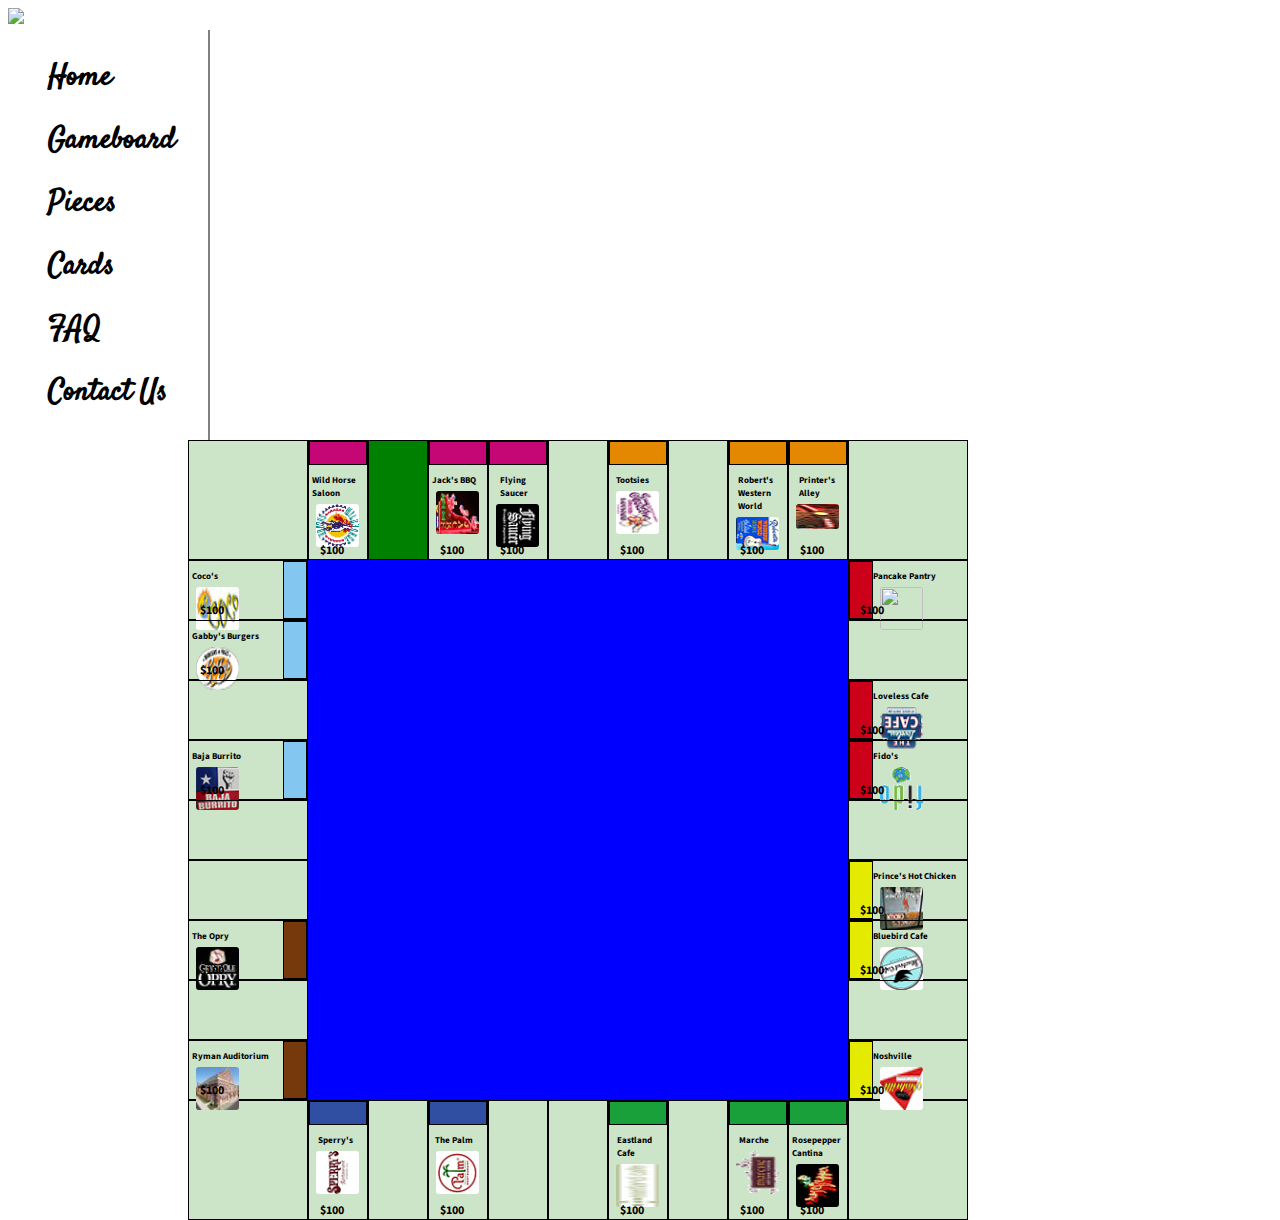
==== index.html @ b918c6d7 "within tiles: positioned price absolutely; within vertical tiles, padded titles" ====
<!DOCTYPE html>
<html lang='en'>
  <head>
    <meta charset='utf-8'>
    <title>Nash-o-poly</title>
    <link href='css/normalize.css' rel='stylesheet'>
    <link href='css/style.css' rel='stylesheet'>
  </head>
  <body>
    <header>
      <img src='images/nashville_wall_decal.jpg'>
    </header>
    <nav>
      <ul>
        <li>
          <a href='index.html'>Home</a>
        </li>
        <li>
          <a href='gameboard.html'>Gameboard</a>
        </li>
        <li>
          <a href='pieces.html'>Pieces</a>
        </li>
        <li>
          <a href='cards.html'>Cards</a>
        </li>
        <li>
          <a href='faq.html'>FAQ</a>
        </li>
        <li>
          <a href='contactus.html'>Contact Us</a>
        </li>
      </ul>
    </nav>
    <div class='board'>
      <div class='row' id='top'>
        <div class='corner'></div>
        <div class='vertical_tile'>
          <div class='bar_purple_vertical'></div>
          <p class='name'>Wild Horse Saloon</p>
          <img class='tile_image' src='images/left/wildhorse.png'>
          <p class='price'>$100</p>
        </div>
        <div class='vertical_tile'></div>
        <div class='vertical_tile'>
          <div class='bar_purple_vertical'></div>
          <p class='name'>Jack's BBQ</p>
          <img class='tile_image' src='images/left/jacks.png'>
          <p class='price'>$100</p>
        </div>
        <div class='vertical_tile'>
          <div class='bar_purple_vertical'></div>
          <p class='name' id='saucer'>Flying Saucer</p>
          <img class='tile_image' src='images/left/flying_saucer.png'>
          <p class='price'>$100</p>
        </div>
        <div class='vertical_tile'></div>
        <div class='vertical_tile'>
          <div class='bar_orange_vertical'></div>
          <p class='name' id='tootsies'>Tootsies</p>
          <img class='tile_image' src='images/left/tootsies.png'>
          <p class='price'>$100</p>
        </div>
        <div class='vertical_tile'></div>
        <div class='vertical_tile'>
          <div class='bar_orange_vertical'></div>
          <p class='name' id='robert'>Robert's Western World</p>
          <img class='tile_image' id='rob_image' src='images/left/Roberts.png'>
          <p class='price'>$100</p>
        </div>
        <div class='vertical_tile'>
          <div class='bar_orange_vertical'></div>
          <p class='name' id='printer'>Printer's Alley</p>
          <img class='tile_image' id='printer_image' src='images/left/printers_alley.png'>
          <p class='price'>$100</p>
        </div>
        <div class='corner'></div>
      </div>
      <div id='across_columns'>
        <div class='column' id='left'>
          <div class='horizontal_tile'>
            <div class='bar_lightblue_horizontal_fr'></div>
            <p class='name'>Coco's</p>
            <img class='tile_image' src='images/bottom/cafecoco.jpg'>
            <p class='price'>$100</p>
          </div>
          <div class='horizontal_tile'>
            <div class='bar_lightblue_horizontal_fr'></div>
            <p class='name'>Gabby's Burgers</p>
            <img class='tile_image' src='images/bottom/gabbys.png'>
            <p class='price'>$100</p>
          </div>
          <div class='horizontal_tile'></div>
          <div class='horizontal_tile'>
            <div class='bar_lightblue_horizontal_fr'></div>
            <p class='name'>Baja Burrito</p>
            <img class='tile_image' src='images/bottom/bajaburrito.png'>
            <p class='price'>$100</p>
          </div>
          <div class='horizontal_tile'></div>
          <div class='horizontal_tile'></div>
          <div class='horizontal_tile'>
            <div class='bar_brown_horizontal_fr'></div>
            <p class='name'>The Opry</p>
            <img class='tile_image' src='images/opry.jpg'>
            <p class='price'>$100</p>
          </div>
          <div class='horizontal_tile'></div>
          <div class='horizontal_tile'>
            <div class='bar_brown_horizontal_fr'></div>
            <p class='name'>Ryman Auditorium</p>
            <img class='tile_image' src='images/ryman.jpg'>
            <p class='price'>$100</p>
          </div>
        </div>
        <div class='insideboard'></div>
        <div class='column' id='right'>
          <div class='horizontal_tile'>
            <div class='bar_red_horizontal_fl'></div>
            <p class='name'>Pancake Pantry</p>
            <img class='tile_image' src='images/top/pancake_pantry.png'>
            <p class='price'>$100</p>
          </div>
          <div class='horizontal_tile'></div>
          <div class='horizontal_tile'>
            <div class='bar_red_horizontal_fl'></div>
            <p class='name'>Loveless Cafe</p>
            <img class='tile_image' src='images/top/loveless.png'>
            <p class='price'>$100</p>
          </div>
          <div class='horizontal_tile'>
            <div class='bar_red_horizontal_fl'></div>
            <p class='name'>Fido's</p>
            <img class='tile_image' src='images/top/fido.png'>
            <p class='price'>$100</p>
          </div>
          <div class='horizontal_tile'></div>
          <div class='horizontal_tile'>
            <div class='bar_yellow_horizontal_fl'></div>
            <p class='name'>Prince's Hot Chicken</p>
            <img class='tile_image' src='images/top/princes.png'>
            <p class='price'>$100</p>
          </div>
          <div class='horizontal_tile'>
            <div class='bar_yellow_horizontal_fl'></div>
            <p class='name'>Bluebird Cafe</p>
            <img class='tile_image' src='images/top/bluebird.png'>
            <p class='price'>$100</p>
          </div>
          <div class='horizontal_tile'></div>
          <div class='horizontal_tile'>
            <div class='bar_yellow_horizontal_fl'></div>
            <p class='name'>Noshville</p>
            <img class='tile_image' src='images/top/noshville.png'>
            <p class='price'>$100</p>
          </div>
        </div>
      </div>
      <div class='row clear' id='bottom'>
        <div class='corner'></div>
        <div class='vertical_tile'>
          <div class='bar_darkblue_vertical'></div>
          <p class='name' id='sperry'>Sperry's</p>
          <img class='tile_image' src='images/right/sperrys.png'>
          <p class='price'>$100</p>
        </div>
        <div class='vertical_tile'></div>
        <div class='vertical_tile'>
          <div class='bar_darkblue_vertical'></div>
          <p class='name' id='palm'>The Palm</p>
          <img class='tile_image' src='images/right/palm.png'>
          <p class='price'>$100</p>
        </div>
        <div class='vertical_tile'></div>
        <div class='vertical_tile'></div>
        <div class='vertical_tile'>
          <div class='bar_green_vertical'></div>
          <p class='name' id='eastland'>Eastland Cafe</p>
          <img class='tile_image' src='images/right/eastland_cafe.png'>
          <p class='price'>$100</p>
        </div>
        <div class='vertical_tile'></div>
        <div class='vertical_tile'>
          <div class='bar_green_vertical'></div>
          <p class='name' id='marche'>Marche</p>
          <img class='tile_image' src='images/right/marche.png'>
          <p class='price'>$100</p>
        </div>
        <div class='vertical_tile'>
          <div class='bar_green_vertical'></div>
          <p class='name'>Rosepepper Cantina</p>
          <img class='tile_image' src='images/right/rosepepper.png'>
          <p class='price'>$100</p>
        </div>
        <div class='corner'></div>
      </div>
    </div>
  </body>
</html>
---- css/style.css ----
@import url(http://fonts.googleapis.com/css?family=Satisfy);
@import url(http://fonts.googleapis.com/css?family=Source+Sans+Pro:300,400,700);
#card_title {
  font-family: 'Satisfy', cursive; }

body {
  font-family: 'Source Sans Pro', sans-serif;
  font-weight: 700;
  /* we have font-weight: 200, 400, and 700 */ }

nav {
  font-family: 'Satisfy', cursive; }

nav {
  width: 200px;
  background-color: white;
  float: left;
  border-right: 2px solid grey; }
  nav ul {
    list-style-type: none; }
    nav ul li a {
      text-decoration: none;
      color: black;
      font-size: 30px; }
    nav ul li:nth-child(1) {
      padding: 10px 10px 10px 0px; }
      nav ul li:nth-child(1) :hover {
        background-color: yellow; }
    nav ul li:nth-child(2) {
      padding: 10px 10px 10px 0px; }
      nav ul li:nth-child(2) :hover {
        background-color: yellow; }
    nav ul li:nth-child(3) {
      padding: 10px 10px 10px 0px; }
      nav ul li:nth-child(3) :hover {
        background-color: yellow; }
    nav ul li:nth-child(4) {
      padding: 10px 10px 10px 0px; }
      nav ul li:nth-child(4) :hover {
        background-color: yellow; }
    nav ul li:nth-child(5) {
      padding: 10px 10px 10px 0px; }
      nav ul li:nth-child(5) :hover {
        background-color: yellow; }
    nav ul li:nth-child(6) {
      padding: 10px 10px 10px 0px; }
      nav ul li:nth-child(6) :hover {
        background-color: yellow; }

.board {
  float: right;
  height: 780px;
  width: 780px;
  -moz-box-sizing: border-box;
  -webkit-box-sizing: border-box;
  box-sizing: border-box;
  background-color: #cce4c8; }
  .board #top {
    -moz-box-sizing: border-box;
    -webkit-box-sizing: border-box;
    box-sizing: border-box; }
  .board #bottom {
    -moz-box-sizing: border-box;
    -webkit-box-sizing: border-box;
    box-sizing: border-box; }
  .board .row {
    height: 120px;
    width: 780px; }
  .board .row#top div:nth-child(3) {
    background-color: green; }
  .board #left {
    -moz-box-sizing: border-box;
    -webkit-box-sizing: border-box;
    box-sizing: border-box; }
  .board #right {
    -moz-box-sizing: border-box;
    -webkit-box-sizing: border-box;
    box-sizing: border-box; }
  .board .column {
    height: 540px;
    width: 120px;
    float: left; }
  .board .corner {
    -moz-box-sizing: border-box;
    -webkit-box-sizing: border-box;
    box-sizing: border-box;
    border: 1px solid black;
    height: 120px;
    width: 120px;
    float: left; }
  .board .vertical_tile {
    -moz-box-sizing: border-box;
    -webkit-box-sizing: border-box;
    box-sizing: border-box;
    border: 1px solid black;
    height: 120px;
    width: 60px;
    float: left;
    position: relative;
    /* positioned .vertical_tile
    relative, so that can absolute
    position price in tile to bottom */ }
  .board .horizontal_tile {
    -moz-box-sizing: border-box;
    -webkit-box-sizing: border-box;
    box-sizing: border-box;
    border: 1px solid black;
    height: 60px;
    width: 120px;
    position: relative;
    /* positioned .vertical_tile
    relative, so that can absolute
    position price in tile to bottom */ }
  .board .bar_purple_vertical {
    -moz-box-sizing: border-box;
    -webkit-box-sizing: border-box;
    box-sizing: border-box;
    background-color: #c40774;
    height: 24px;
    border: 1px solid black; }
  .board .bar_purple_horizontal_fr {
    -moz-box-sizing: border-box;
    -webkit-box-sizing: border-box;
    box-sizing: border-box;
    background-color: #c40774;
    height: 58px;
    width: 24px;
    border: 1px solid black;
    float: right; }
  .board .bar_purple_horizontal_fl {
    -moz-box-sizing: border-box;
    -webkit-box-sizing: border-box;
    box-sizing: border-box;
    background-color: #c40774;
    height: 58px;
    width: 24px;
    border: 1px solid black;
    float: left; }
  .board .bar_orange_vertical {
    -moz-box-sizing: border-box;
    -webkit-box-sizing: border-box;
    box-sizing: border-box;
    background-color: #e38800;
    height: 24px;
    border: 1px solid black; }
  .board .bar_orange_horizontal_fr {
    -moz-box-sizing: border-box;
    -webkit-box-sizing: border-box;
    box-sizing: border-box;
    background-color: #e38800;
    height: 58px;
    width: 24px;
    border: 1px solid black;
    float: right; }
  .board .bar_orange_horizontal_fl {
    -moz-box-sizing: border-box;
    -webkit-box-sizing: border-box;
    box-sizing: border-box;
    background-color: #e38800;
    height: 58px;
    width: 24px;
    border: 1px solid black;
    float: left; }
  .board .bar_red_vertical {
    -moz-box-sizing: border-box;
    -webkit-box-sizing: border-box;
    box-sizing: border-box;
    background-color: #cd001a;
    height: 24px;
    border: 1px solid black; }
  .board .bar_red_horizontal_fr {
    -moz-box-sizing: border-box;
    -webkit-box-sizing: border-box;
    box-sizing: border-box;
    background-color: #cd001a;
    height: 58px;
    width: 24px;
    border: 1px solid black;
    float: right; }
  .board .bar_red_horizontal_fl {
    -moz-box-sizing: border-box;
    -webkit-box-sizing: border-box;
    box-sizing: border-box;
    background-color: #cd001a;
    height: 58px;
    width: 24px;
    border: 1px solid black;
    float: left; }
  .board .bar_yellow_vertical {
    -moz-box-sizing: border-box;
    -webkit-box-sizing: border-box;
    box-sizing: border-box;
    background-color: #e4ea00;
    height: 24px;
    border: 1px solid black; }
  .board .bar_yellow_horizontal_fr {
    -moz-box-sizing: border-box;
    -webkit-box-sizing: border-box;
    box-sizing: border-box;
    background-color: #e4ea00;
    height: 58px;
    width: 24px;
    border: 1px solid black;
    float: right; }
  .board .bar_yellow_horizontal_fl {
    -moz-box-sizing: border-box;
    -webkit-box-sizing: border-box;
    box-sizing: border-box;
    background-color: #e4ea00;
    height: 58px;
    width: 24px;
    border: 1px solid black;
    float: left; }
  .board .bar_green_vertical {
    -moz-box-sizing: border-box;
    -webkit-box-sizing: border-box;
    box-sizing: border-box;
    background-color: #1aa03b;
    height: 24px;
    border: 1px solid black; }
  .board .bar_green_horizontal_fr {
    -moz-box-sizing: border-box;
    -webkit-box-sizing: border-box;
    box-sizing: border-box;
    background-color: #1aa03b;
    height: 58px;
    width: 24px;
    border: 1px solid black;
    float: right; }
  .board .bar_green_horizontal_fl {
    -moz-box-sizing: border-box;
    -webkit-box-sizing: border-box;
    box-sizing: border-box;
    background-color: #1aa03b;
    height: 58px;
    width: 24px;
    border: 1px solid black;
    float: left; }
  .board .bar_darkblue_vertical {
    -moz-box-sizing: border-box;
    -webkit-box-sizing: border-box;
    box-sizing: border-box;
    background-color: #304ea2;
    height: 24px;
    border: 1px solid black; }
  .board .bar_darkblue_horizontal_fr {
    -moz-box-sizing: border-box;
    -webkit-box-sizing: border-box;
    box-sizing: border-box;
    background-color: #304ea2;
    height: 58px;
    width: 24px;
    border: 1px solid black;
    float: right; }
  .board .bar_darkblue_horizontal_fl {
    -moz-box-sizing: border-box;
    -webkit-box-sizing: border-box;
    box-sizing: border-box;
    background-color: #304ea2;
    height: 58px;
    width: 24px;
    border: 1px solid black;
    float: left; }
  .board .bar_brown_vertical {
    -moz-box-sizing: border-box;
    -webkit-box-sizing: border-box;
    box-sizing: border-box;
    background-color: #75390b;
    height: 24px;
    border: 1px solid black; }
  .board .bar_brown_horizontal_fr {
    -moz-box-sizing: border-box;
    -webkit-box-sizing: border-box;
    box-sizing: border-box;
    background-color: #75390b;
    height: 58px;
    width: 24px;
    border: 1px solid black;
    float: right; }
  .board .bar_brown_horizontal_fl {
    -moz-box-sizing: border-box;
    -webkit-box-sizing: border-box;
    box-sizing: border-box;
    background-color: #75390b;
    height: 58px;
    width: 24px;
    border: 1px solid black;
    float: left; }
  .board .bar_lightblue_vertical {
    -moz-box-sizing: border-box;
    -webkit-box-sizing: border-box;
    box-sizing: border-box;
    background-color: #83c6f0;
    height: 24px;
    border: 1px solid black; }
  .board .bar_lightblue_horizontal_fr {
    -moz-box-sizing: border-box;
    -webkit-box-sizing: border-box;
    box-sizing: border-box;
    background-color: #83c6f0;
    height: 58px;
    width: 24px;
    border: 1px solid black;
    float: right; }
  .board .bar_lightblue_horizontal_fl {
    -moz-box-sizing: border-box;
    -webkit-box-sizing: border-box;
    box-sizing: border-box;
    background-color: #83c6f0;
    height: 58px;
    width: 24px;
    border: 1px solid black;
    float: left; }
  .board p.name {
    font-size: 9px;
    padding-left: 3px;
    padding-right: 3px; }
    .board p.name#saucer {
      padding-left: 11px; }
    .board p.name#tootsies {
      padding-left: 7px; }
    .board p.name#robert {
      padding-left: 9px; }
    .board p.name#printer {
      padding-left: 10px; }
    .board p.name#sperry {
      padding-left: 9px; }
    .board p.name#palm {
      padding-left: 6px; }
    .board p.name#eastland {
      padding-left: 8px; }
    .board p.name#marche {
      padding-left: 10px; }
  .board p.price {
    margin-top: -5px;
    margin-left: 11px;
    margin-bottom: 0px;
    font-size: 12px;
    position: absolute;
    bottom: 0px; }
  .board img.tile_image {
    border-radius: 3px;
    height: 43px;
    width: 43px;
    padding: 0 auto;
    margin-top: -5px;
    margin-left: 7px; }
    .board img.tile_image#rob_image {
      height: 33px; }
    .board img.tile_image#printer_image {
      height: 25px; }
  .board .insideboard {
    /* inside board is 540 x 540 where
    outside board is 780 X 780 */
    display: block;
    float: left;
    height: 540px;
    width: 540px;
    position: relative;
    /* this needs to be changed when done with placement*/
    background-color: blue;
    -moz-box-sizing: border-box;
    -webkit-box-sizing: border-box;
    box-sizing: border-box; }
    .board .insideboard img {
      width: 100px;
      height: 100px;
      float: left;
      padding-right: 20px; }
    .board .insideboard p {
      width: 200px;
      float: left; }

body {
  width: 960px; }

.clear {
  clear: both; }
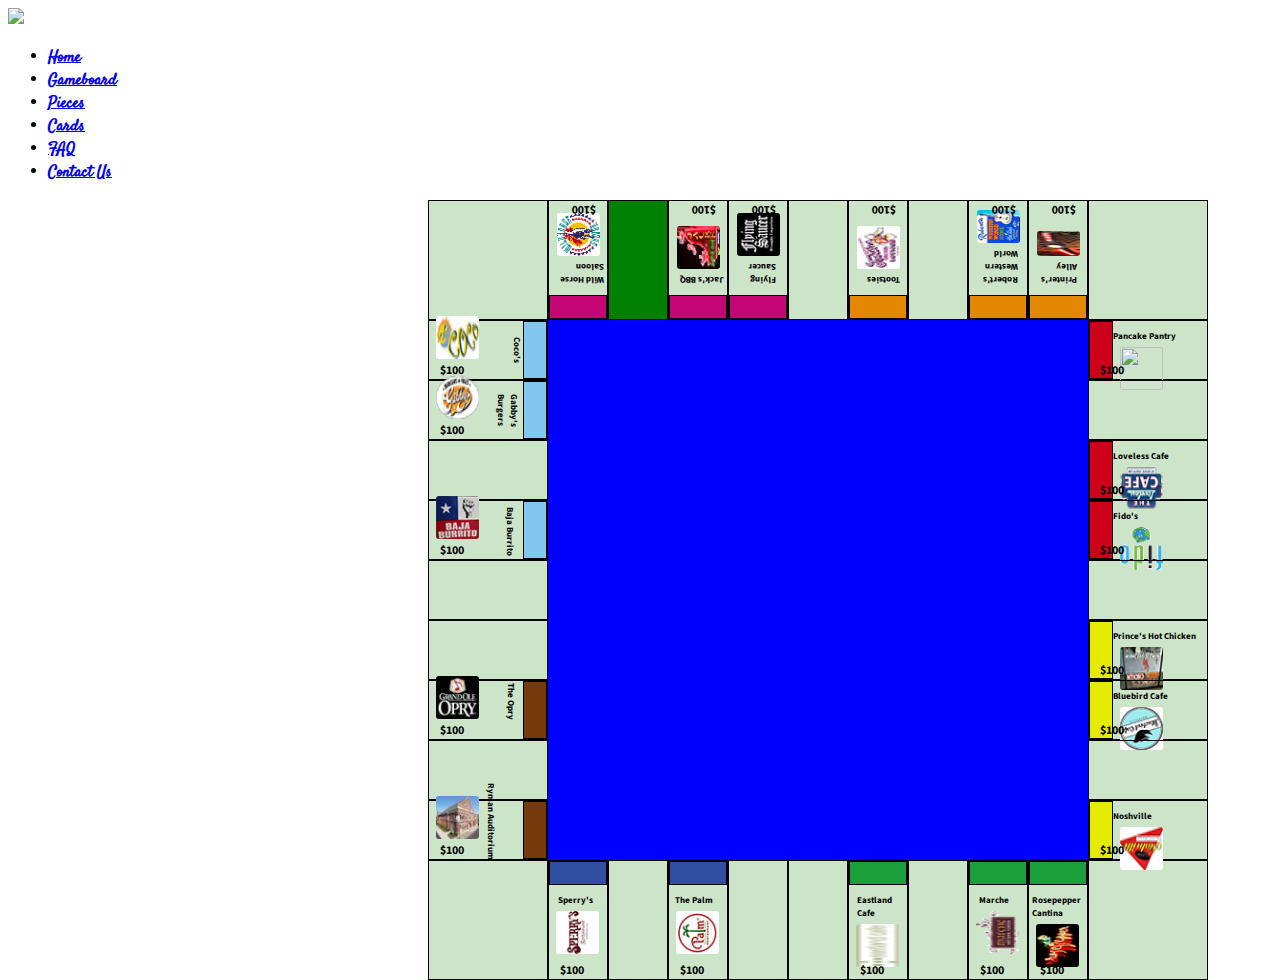
==== commit 715944ca: "horizontal tiles (resume at The Opry paragraph)" ====
--- a/index.html
+++ b/index.html
@@ -35,40 +35,40 @@
     <div class='board'>
       <div class='row' id='top'>
         <div class='corner'></div>
-        <div class='vertical_tile'>
+        <div class='vertical_tile rotate180'>
           <div class='bar_purple_vertical'></div>
           <p class='name'>Wild Horse Saloon</p>
           <img class='tile_image' src='images/left/wildhorse.png'>
           <p class='price'>$100</p>
         </div>
-        <div class='vertical_tile'></div>
-        <div class='vertical_tile'>
+        <div class='vertical_tile rotate180'></div>
+        <div class='vertical_tile rotate180'>
           <div class='bar_purple_vertical'></div>
           <p class='name'>Jack's BBQ</p>
           <img class='tile_image' src='images/left/jacks.png'>
           <p class='price'>$100</p>
         </div>
-        <div class='vertical_tile'>
+        <div class='vertical_tile rotate180'>
           <div class='bar_purple_vertical'></div>
           <p class='name' id='saucer'>Flying Saucer</p>
           <img class='tile_image' src='images/left/flying_saucer.png'>
           <p class='price'>$100</p>
         </div>
-        <div class='vertical_tile'></div>
-        <div class='vertical_tile'>
+        <div class='vertical_tile rotate180'></div>
+        <div class='vertical_tile rotate180'>
           <div class='bar_orange_vertical'></div>
           <p class='name' id='tootsies'>Tootsies</p>
           <img class='tile_image' src='images/left/tootsies.png'>
           <p class='price'>$100</p>
         </div>
-        <div class='vertical_tile'></div>
-        <div class='vertical_tile'>
+        <div class='vertical_tile rotate180'></div>
+        <div class='vertical_tile rotate180'>
           <div class='bar_orange_vertical'></div>
           <p class='name' id='robert'>Robert's Western World</p>
           <img class='tile_image' id='rob_image' src='images/left/Roberts.png'>
           <p class='price'>$100</p>
         </div>
-        <div class='vertical_tile'>
+        <div class='vertical_tile rotate180'>
           <div class='bar_orange_vertical'></div>
           <p class='name' id='printer'>Printer's Alley</p>
           <img class='tile_image' id='printer_image' src='images/left/printers_alley.png'>
@@ -80,20 +80,20 @@
         <div class='column' id='left'>
           <div class='horizontal_tile'>
             <div class='bar_lightblue_horizontal_fr'></div>
-            <p class='name'>Coco's</p>
+            <p class='name lcolname' id='coco'>Coco's</p>
             <img class='tile_image' src='images/bottom/cafecoco.jpg'>
             <p class='price'>$100</p>
           </div>
           <div class='horizontal_tile'>
             <div class='bar_lightblue_horizontal_fr'></div>
-            <p class='name'>Gabby's Burgers</p>
+            <p class='name lcolname' id='gabby'>Gabby's Burgers</p>
             <img class='tile_image' src='images/bottom/gabbys.png'>
             <p class='price'>$100</p>
           </div>
           <div class='horizontal_tile'></div>
           <div class='horizontal_tile'>
             <div class='bar_lightblue_horizontal_fr'></div>
-            <p class='name'>Baja Burrito</p>
+            <p class='name lcolname' id='baja'>Baja Burrito</p>
             <img class='tile_image' src='images/bottom/bajaburrito.png'>
             <p class='price'>$100</p>
           </div>
@@ -101,14 +101,14 @@
           <div class='horizontal_tile'></div>
           <div class='horizontal_tile'>
             <div class='bar_brown_horizontal_fr'></div>
-            <p class='name'>The Opry</p>
+            <p class='name lcolname'>The Opry</p>
             <img class='tile_image' src='images/opry.jpg'>
             <p class='price'>$100</p>
           </div>
           <div class='horizontal_tile'></div>
           <div class='horizontal_tile'>
             <div class='bar_brown_horizontal_fr'></div>
-            <p class='name'>Ryman Auditorium</p>
+            <p class='name lcolname'>Ryman Auditorium</p>
             <img class='tile_image' src='images/ryman.jpg'>
             <p class='price'>$100</p>
           </div>
--- a/css/style.css
+++ b/css/style.css
@@ -11,42 +11,165 @@
 nav {
   font-family: 'Satisfy', cursive; }
 
-nav {
+#logo {
+  width: 1000px;
+  height: 650px; }
+
+/*This was in the first nav.scss file I did
+
+#wrapper
+{
   width: 200px;
   background-color: white;
+  float:left;
+  border-right: 2px solid grey; */
+/* This is for the jquery styling*/
+#navbar {
+  margin-left: 0%;
+  padding: 0;
+  list-style: none; }
+
+/* make the LI display inline */
+/* it's position relative so that position absolute */
+/* can be used in submenu */
+#navbarli {
   float: left;
-  border-right: 2px solid grey; }
-  nav ul {
-    list-style-type: none; }
-    nav ul li a {
-      text-decoration: none;
-      color: black;
-      font-size: 30px; }
-    nav ul li:nth-child(1) {
-      padding: 10px 10px 10px 0px; }
-      nav ul li:nth-child(1) :hover {
-        background-color: yellow; }
-    nav ul li:nth-child(2) {
-      padding: 10px 10px 10px 0px; }
-      nav ul li:nth-child(2) :hover {
-        background-color: yellow; }
-    nav ul li:nth-child(3) {
-      padding: 10px 10px 10px 0px; }
-      nav ul li:nth-child(3) :hover {
-        background-color: yellow; }
-    nav ul li:nth-child(4) {
-      padding: 10px 10px 10px 0px; }
-      nav ul li:nth-child(4) :hover {
-        background-color: yellow; }
-    nav ul li:nth-child(5) {
-      padding: 10px 10px 10px 0px; }
-      nav ul li:nth-child(5) :hover {
-        background-color: yellow; }
-    nav ul li:nth-child(6) {
-      padding: 10px 10px 10px 0px; }
-      nav ul li:nth-child(6) :hover {
-        background-color: yellow; }
-
+  display: block;
+  width: 100px;
+  background: #aaaacc;
+  position: relative;
+  z-index: 500;
+  margin: 0 1px; }
+
+/* this is the parent menu */
+#nav li a {
+  display: block;
+  padding: 8px 5px 0 5px;
+  font-weight: 700;
+  height: 23px;
+  text-decoration: none;
+  color: #fff;
+  text-align: center;
+  color: #333; }
+
+#nav li a:hover {
+  color: #fff; }
+
+/* submenu, it's hidden by default */
+#nav ul {
+  position: absolute;
+  left: 0px;
+  display: none;
+  margin: 0 0 0 -1px;
+  padding: 0;
+  list-style: none; }
+
+#nav ul li {
+  width: 100px;
+  float: left;
+  border-top: 1px solid #fff; }
+
+/* display block will make the link fill the whole area of LI */
+#nav ul a {
+  display: block;
+  height: 15px;
+  padding: 8px 5px;
+  color: #666; }
+
+#nav ul a:hover {
+  text-decoration: underline; }
+
+/* My old styling for the nav bar
+    li
+    {
+
+
+      a
+      {
+        text-decoration: none;
+        color: black;
+        font-size: 30px;
+      }
+
+    }
+    li:nth-child(1)
+    {
+      padding: 10px 10px 10px 0px;
+
+
+      :hover
+      {
+
+        background-color:yellow;
+      }
+
+    }
+        li:nth-child(2)
+    {
+      padding: 10px 10px 10px 0px;
+
+
+      :hover
+      {
+
+        background-color:yellow;
+      }
+
+    }
+        li:nth-child(3)
+    {
+      padding: 10px 10px 10px 0px;
+
+
+      :hover
+      {
+
+        background-color:yellow;
+      }
+
+    }
+        li:nth-child(4)
+    {
+      padding: 10px 10px 10px 0px;
+
+
+      :hover
+      {
+
+        background-color:yellow;
+      }
+
+    }
+        li:nth-child(5)
+    {
+      padding: 10px 10px 10px 0px;
+
+
+      :hover
+      {
+
+        background-color:yellow;
+      }
+
+    }
+        li:nth-child(6)
+    {
+      padding: 10px 10px 10px 0px;
+
+
+      :hover
+      {
+
+        background-color:yellow;
+      }
+
+    }
+
+  }
+
+
+
+} */
 .board {
   float: right;
   height: 780px;
@@ -88,6 +211,26 @@
     height: 120px;
     width: 120px;
     float: left; }
+  .board .rotate180 {
+    -webkit-transform: rotate(180deg);
+    -moz-transform: rotate(180deg);
+    -ms-transform: rotate(180deg); }
+  .board .lcolname {
+    -webkit-transform: rotate(90deg);
+    -moz-transform: rotate(90deg);
+    -ms-transform: rotate(90deg);
+    position: absolute;
+    right: 15px;
+    top: 5px; }
+  .board #coco {
+    top: 13px; }
+  .board #gabby {
+    top: 8px;
+    right: 20px;
+    width: 34px; }
+  .board #baja {
+    top: 15px;
+    right: 10px; }
   .board .vertical_tile {
     -moz-box-sizing: border-box;
     -webkit-box-sizing: border-box;
@@ -372,7 +515,7 @@
       float: left; }
 
 body {
-  width: 960px; }
+  width: 1200px; }
 
 .clear {
   clear: both; }
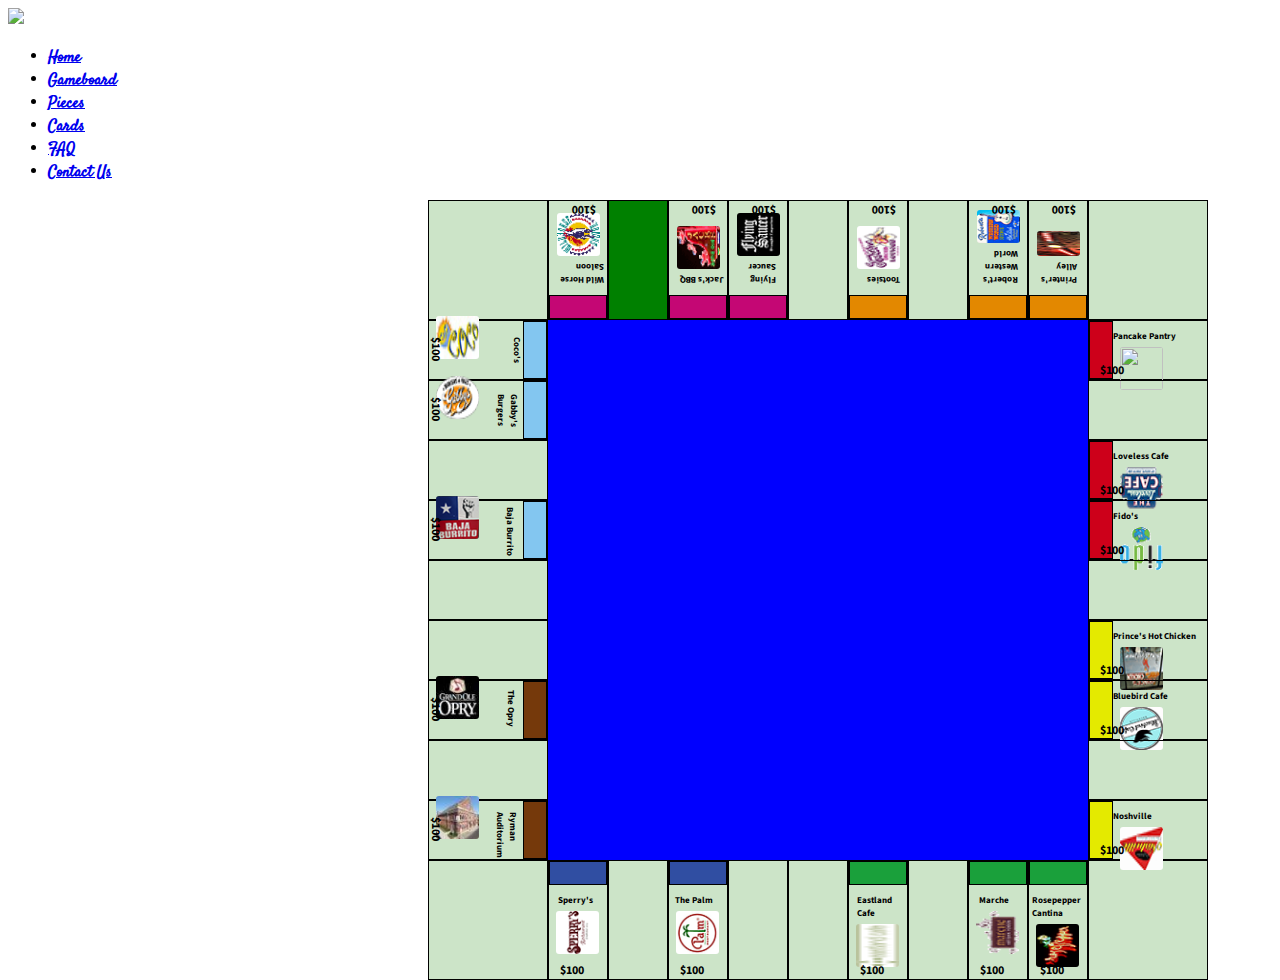
==== commit b25ef9e9: "Positioning left column's price using .lprice" ====
--- a/index.html
+++ b/index.html
@@ -82,35 +82,35 @@
             <div class='bar_lightblue_horizontal_fr'></div>
             <p class='name lcolname' id='coco'>Coco's</p>
             <img class='tile_image' src='images/bottom/cafecoco.jpg'>
-            <p class='price'>$100</p>
+            <p class='price lprice'>$100</p>
           </div>
           <div class='horizontal_tile'>
             <div class='bar_lightblue_horizontal_fr'></div>
             <p class='name lcolname' id='gabby'>Gabby's Burgers</p>
             <img class='tile_image' src='images/bottom/gabbys.png'>
-            <p class='price'>$100</p>
+            <p class='price lprice'>$100</p>
           </div>
           <div class='horizontal_tile'></div>
           <div class='horizontal_tile'>
             <div class='bar_lightblue_horizontal_fr'></div>
             <p class='name lcolname' id='baja'>Baja Burrito</p>
             <img class='tile_image' src='images/bottom/bajaburrito.png'>
-            <p class='price'>$100</p>
+            <p class='price lprice'>$100</p>
           </div>
           <div class='horizontal_tile'></div>
           <div class='horizontal_tile'></div>
           <div class='horizontal_tile'>
             <div class='bar_brown_horizontal_fr'></div>
-            <p class='name lcolname'>The Opry</p>
+            <p class='name lcolname' id='opry'>The Opry</p>
             <img class='tile_image' src='images/opry.jpg'>
-            <p class='price'>$100</p>
+            <p class='price lprice'>$100</p>
           </div>
           <div class='horizontal_tile'></div>
           <div class='horizontal_tile'>
             <div class='bar_brown_horizontal_fr'></div>
-            <p class='name lcolname'>Ryman Auditorium</p>
+            <p class='name lcolname' id='ryman'>Ryman Auditorium</p>
             <img class='tile_image' src='images/ryman.jpg'>
-            <p class='price'>$100</p>
+            <p class='price lprice'>$100</p>
           </div>
         </div>
         <div class='insideboard'></div>
--- a/css/style.css
+++ b/css/style.css
@@ -231,6 +231,19 @@
   .board #baja {
     top: 15px;
     right: 10px; }
+  .board #opry {
+    top: 12px; }
+  .board #ryman {
+    margin-top: 29px;
+    margin-right: -13px;
+    width: 73px; }
+  .board .lprice {
+    position: absolute;
+    left: -17px;
+    bottom: 22px !important;
+    -webkit-transform: rotate(90deg);
+    -moz-transform: rotate(90deg);
+    -ms-transform: rotate(90deg); }
   .board .vertical_tile {
     -moz-box-sizing: border-box;
     -webkit-box-sizing: border-box;
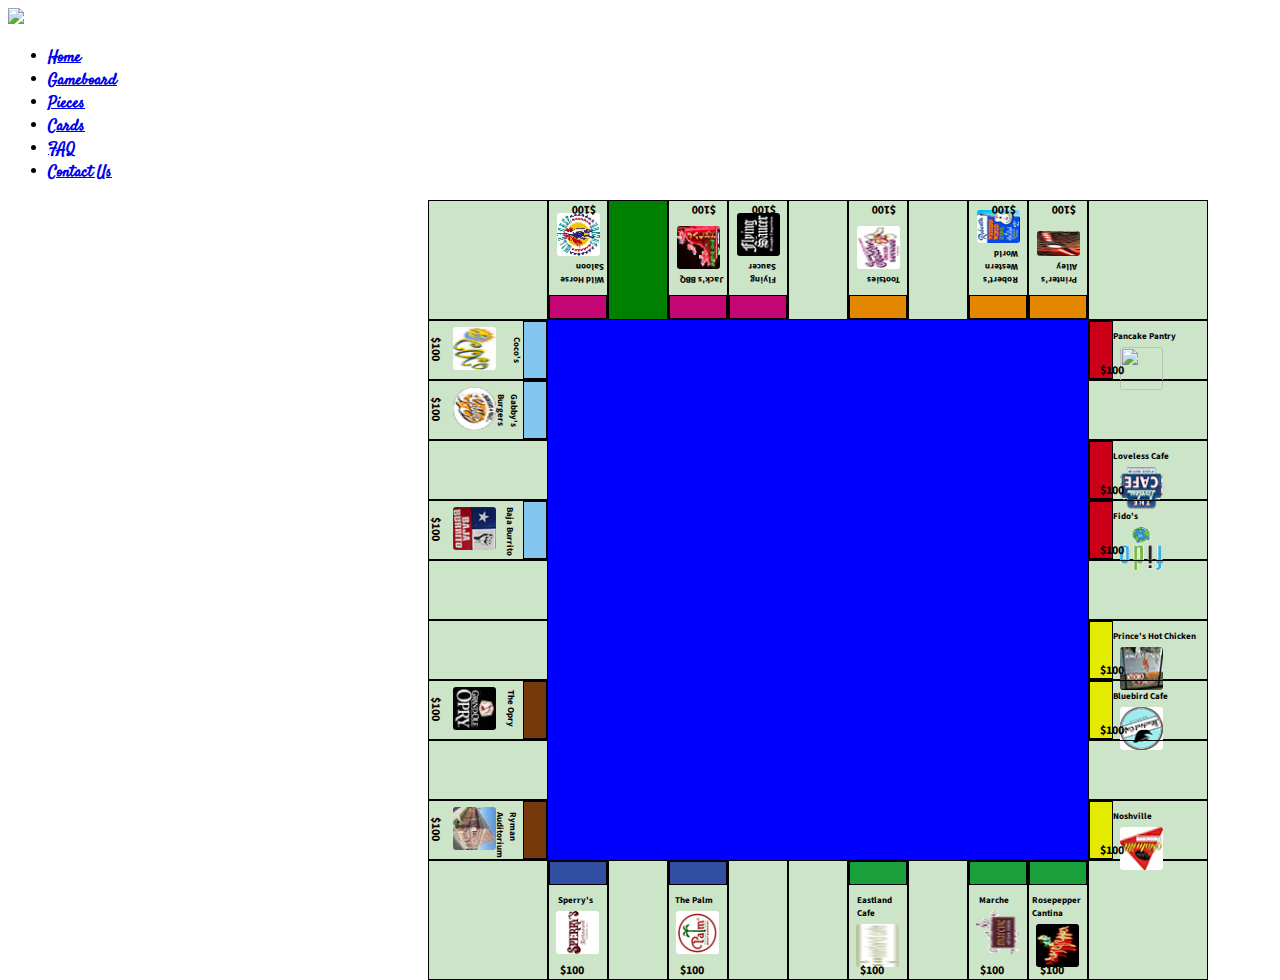
==== commit 40cb7eec: "Used .limage class to style images in left column" ====
--- a/index.html
+++ b/index.html
@@ -81,20 +81,20 @@
           <div class='horizontal_tile'>
             <div class='bar_lightblue_horizontal_fr'></div>
             <p class='name lcolname' id='coco'>Coco's</p>
-            <img class='tile_image' src='images/bottom/cafecoco.jpg'>
+            <img class='tile_image limage' src='images/bottom/cafecoco.jpg'>
             <p class='price lprice'>$100</p>
           </div>
           <div class='horizontal_tile'>
             <div class='bar_lightblue_horizontal_fr'></div>
             <p class='name lcolname' id='gabby'>Gabby's Burgers</p>
-            <img class='tile_image' src='images/bottom/gabbys.png'>
+            <img class='tile_image limage' src='images/bottom/gabbys.png'>
             <p class='price lprice'>$100</p>
           </div>
           <div class='horizontal_tile'></div>
           <div class='horizontal_tile'>
             <div class='bar_lightblue_horizontal_fr'></div>
             <p class='name lcolname' id='baja'>Baja Burrito</p>
-            <img class='tile_image' src='images/bottom/bajaburrito.png'>
+            <img class='tile_image limage' src='images/bottom/bajaburrito.png'>
             <p class='price lprice'>$100</p>
           </div>
           <div class='horizontal_tile'></div>
@@ -102,14 +102,14 @@
           <div class='horizontal_tile'>
             <div class='bar_brown_horizontal_fr'></div>
             <p class='name lcolname' id='opry'>The Opry</p>
-            <img class='tile_image' src='images/opry.jpg'>
+            <img class='tile_image limage' src='images/opry.jpg'>
             <p class='price lprice'>$100</p>
           </div>
           <div class='horizontal_tile'></div>
           <div class='horizontal_tile'>
             <div class='bar_brown_horizontal_fr'></div>
             <p class='name lcolname' id='ryman'>Ryman Auditorium</p>
-            <img class='tile_image' src='images/ryman.jpg'>
+            <img class='tile_image limage' src='images/ryman.jpg'>
             <p class='price lprice'>$100</p>
           </div>
         </div>
--- a/css/style.css
+++ b/css/style.css
@@ -244,6 +244,11 @@
     -webkit-transform: rotate(90deg);
     -moz-transform: rotate(90deg);
     -ms-transform: rotate(90deg); }
+  .board .limage {
+    -webkit-transform: rotate(90deg);
+    position: absolute;
+    left: 17px;
+    top: 11px; }
   .board .vertical_tile {
     -moz-box-sizing: border-box;
     -webkit-box-sizing: border-box;
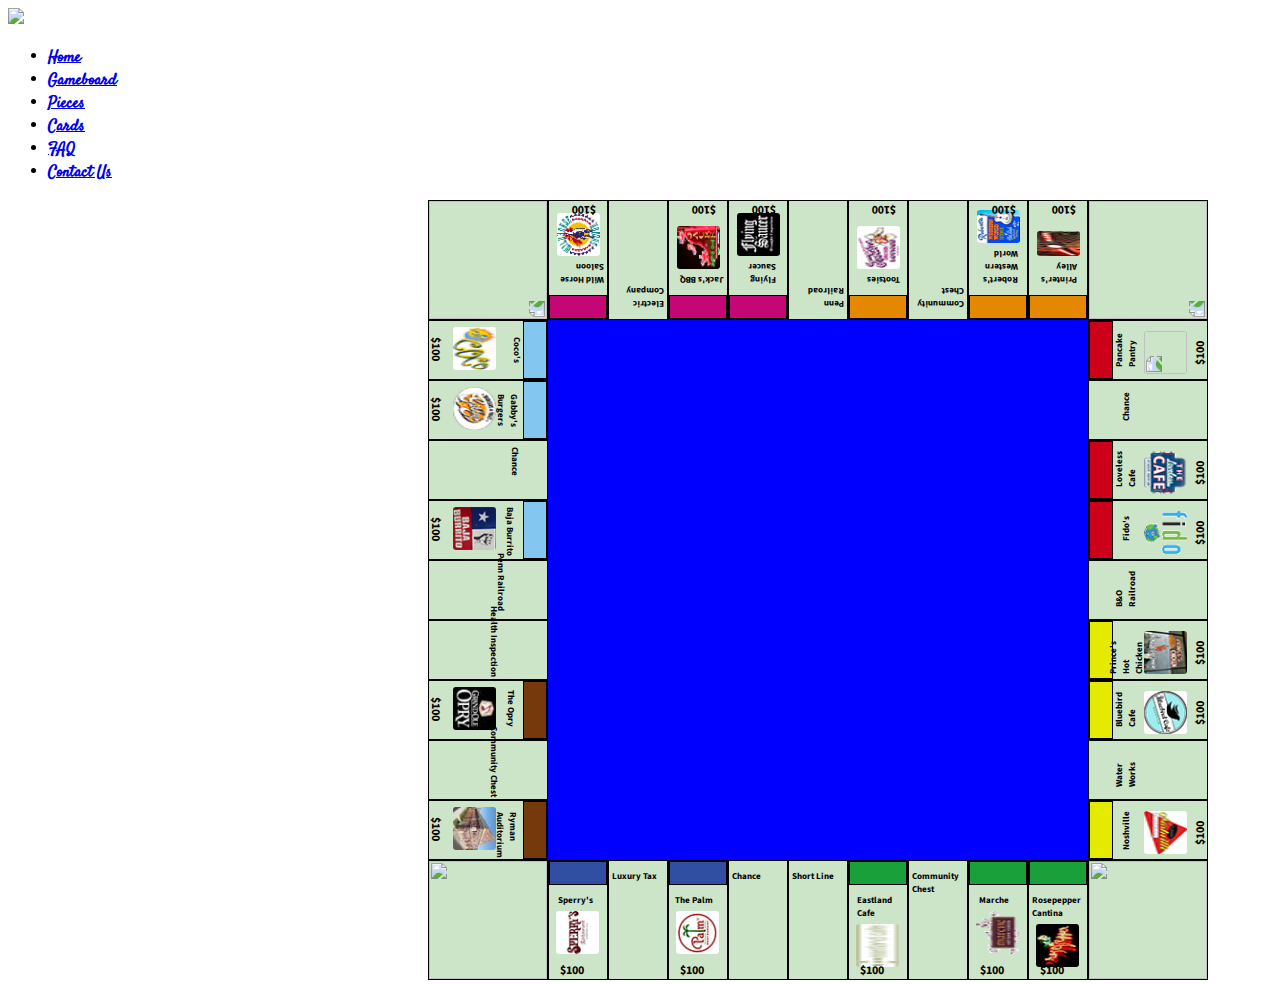
==== commit 4300d3eb: "Merge branch 'development' of https://github.com/LeahStevens/Nash-o-poly into development" ====
--- a/index.html
+++ b/index.html
@@ -34,14 +34,18 @@
     </nav>
     <div class='board'>
       <div class='row' id='top'>
-        <div class='corner'></div>
+        <div class='corner'>
+          <img id='just_visiting' src='images/top/jail.png'>
+        </div>
         <div class='vertical_tile rotate180'>
           <div class='bar_purple_vertical'></div>
           <p class='name'>Wild Horse Saloon</p>
           <img class='tile_image' src='images/left/wildhorse.png'>
           <p class='price'>$100</p>
         </div>
-        <div class='vertical_tile rotate180'></div>
+        <div class='vertical_tile rotate180'>
+          <p class='name'>Electric Company</p>
+        </div>
         <div class='vertical_tile rotate180'>
           <div class='bar_purple_vertical'></div>
           <p class='name'>Jack's BBQ</p>
@@ -54,14 +58,18 @@
           <img class='tile_image' src='images/left/flying_saucer.png'>
           <p class='price'>$100</p>
         </div>
-        <div class='vertical_tile rotate180'></div>
+        <div class='vertical_tile rotate180'>
+          <p class='name'>Penn Railroad</p>
+        </div>
         <div class='vertical_tile rotate180'>
           <div class='bar_orange_vertical'></div>
           <p class='name' id='tootsies'>Tootsies</p>
           <img class='tile_image' src='images/left/tootsies.png'>
           <p class='price'>$100</p>
         </div>
-        <div class='vertical_tile rotate180'></div>
+        <div class='vertical_tile rotate180'>
+          <p class='name'>Community Chest</p>
+        </div>
         <div class='vertical_tile rotate180'>
           <div class='bar_orange_vertical'></div>
           <p class='name' id='robert'>Robert's Western World</p>
@@ -74,7 +82,9 @@
           <img class='tile_image' id='printer_image' src='images/left/printers_alley.png'>
           <p class='price'>$100</p>
         </div>
-        <div class='corner'></div>
+        <div class='corner'>
+          <img id='parking' src='images/top/free_parking.png'>
+        </div>
       </div>
       <div id='across_columns'>
         <div class='column' id='left'>
@@ -90,22 +100,30 @@
             <img class='tile_image limage' src='images/bottom/gabbys.png'>
             <p class='price lprice'>$100</p>
           </div>
-          <div class='horizontal_tile'></div>
+          <div class='horizontal_tile'>
+            <p class='name lcolname'>Chance</p>
+          </div>
           <div class='horizontal_tile'>
             <div class='bar_lightblue_horizontal_fr'></div>
             <p class='name lcolname' id='baja'>Baja Burrito</p>
             <img class='tile_image limage' src='images/bottom/bajaburrito.png'>
             <p class='price lprice'>$100</p>
           </div>
-          <div class='horizontal_tile'></div>
-          <div class='horizontal_tile'></div>
+          <div class='horizontal_tile'>
+            <p class='name lcolname'>Penn Railroad</p>
+          </div>
+          <div class='horizontal_tile'>
+            <p class='name lcolname'>Health Inspection</p>
+          </div>
           <div class='horizontal_tile'>
             <div class='bar_brown_horizontal_fr'></div>
             <p class='name lcolname' id='opry'>The Opry</p>
             <img class='tile_image limage' src='images/opry.jpg'>
             <p class='price lprice'>$100</p>
           </div>
-          <div class='horizontal_tile'></div>
+          <div class='horizontal_tile'>
+            <p class='name lcolname'>Community Chest</p>
+          </div>
           <div class='horizontal_tile'>
             <div class='bar_brown_horizontal_fr'></div>
             <p class='name lcolname' id='ryman'>Ryman Auditorium</p>
@@ -117,69 +135,85 @@
         <div class='column' id='right'>
           <div class='horizontal_tile'>
             <div class='bar_red_horizontal_fl'></div>
-            <p class='name'>Pancake Pantry</p>
-            <img class='tile_image' src='images/top/pancake_pantry.png'>
-            <p class='price'>$100</p>
-          </div>
-          <div class='horizontal_tile'></div>
+            <p class='name rcolname'>Pancake Pantry</p>
+            <img class='tile_image rimage' src='images/top/pancake_pantry.png'>
+            <p class='price rprice'>$100</p>
+          </div>
+          <div class='horizontal_tile'>
+            <p class='name rcolname'>Chance</p>
+          </div>
           <div class='horizontal_tile'>
             <div class='bar_red_horizontal_fl'></div>
-            <p class='name'>Loveless Cafe</p>
-            <img class='tile_image' src='images/top/loveless.png'>
-            <p class='price'>$100</p>
+            <p class='name rcolname'>Loveless Cafe</p>
+            <img class='tile_image rimage' src='images/top/loveless.png'>
+            <p class='price rprice'>$100</p>
           </div>
           <div class='horizontal_tile'>
             <div class='bar_red_horizontal_fl'></div>
-            <p class='name'>Fido's</p>
-            <img class='tile_image' src='images/top/fido.png'>
-            <p class='price'>$100</p>
-          </div>
-          <div class='horizontal_tile'></div>
+            <p class='name rcolname'>Fido's</p>
+            <img class='tile_image rimage' src='images/top/fido.png'>
+            <p class='price rprice'>$100</p>
+          </div>
+          <div class='horizontal_tile'>
+            <p class='name rcolname'>B&O Railroad</p>
+          </div>
           <div class='horizontal_tile'>
             <div class='bar_yellow_horizontal_fl'></div>
-            <p class='name'>Prince's Hot Chicken</p>
-            <img class='tile_image' src='images/top/princes.png'>
-            <p class='price'>$100</p>
+            <p class='name rcolname'>Prince's Hot Chicken</p>
+            <img class='tile_image rimage' src='images/top/princes.png'>
+            <p class='price rprice'>$100</p>
           </div>
           <div class='horizontal_tile'>
             <div class='bar_yellow_horizontal_fl'></div>
-            <p class='name'>Bluebird Cafe</p>
-            <img class='tile_image' src='images/top/bluebird.png'>
-            <p class='price'>$100</p>
-          </div>
-          <div class='horizontal_tile'></div>
+            <p class='name rcolname'>Bluebird Cafe</p>
+            <img class='tile_image rimage' src='images/top/bluebird.png'>
+            <p class='price rprice'>$100</p>
+          </div>
+          <div class='horizontal_tile'>
+            <p class='name rcolname'>Water Works</p>
+          </div>
           <div class='horizontal_tile'>
             <div class='bar_yellow_horizontal_fl'></div>
-            <p class='name'>Noshville</p>
-            <img class='tile_image' src='images/top/noshville.png'>
-            <p class='price'>$100</p>
+            <p class='name rcolname' id='noshville'>Noshville</p>
+            <img class='tile_image rimage' src='images/top/noshville.png'>
+            <p class='price rprice'>$100</p>
           </div>
         </div>
       </div>
       <div class='row clear' id='bottom'>
-        <div class='corner'></div>
+        <div class='corner'>
+          <img id='go' src='images/bottom/go.png'>
+        </div>
         <div class='vertical_tile'>
           <div class='bar_darkblue_vertical'></div>
           <p class='name' id='sperry'>Sperry's</p>
           <img class='tile_image' src='images/right/sperrys.png'>
           <p class='price'>$100</p>
         </div>
-        <div class='vertical_tile'></div>
+        <div class='vertical_tile'>
+          <p class='name'>Luxury Tax</p>
+        </div>
         <div class='vertical_tile'>
           <div class='bar_darkblue_vertical'></div>
           <p class='name' id='palm'>The Palm</p>
           <img class='tile_image' src='images/right/palm.png'>
           <p class='price'>$100</p>
         </div>
-        <div class='vertical_tile'></div>
-        <div class='vertical_tile'></div>
+        <div class='vertical_tile'>
+          <p class='name'>Chance</p>
+        </div>
+        <div class='vertical_tile'>
+          <p class='name'>Short Line</p>
+        </div>
         <div class='vertical_tile'>
           <div class='bar_green_vertical'></div>
           <p class='name' id='eastland'>Eastland Cafe</p>
           <img class='tile_image' src='images/right/eastland_cafe.png'>
           <p class='price'>$100</p>
         </div>
-        <div class='vertical_tile'></div>
+        <div class='vertical_tile'>
+          <p class='name'>Community Chest</p>
+        </div>
         <div class='vertical_tile'>
           <div class='bar_green_vertical'></div>
           <p class='name' id='marche'>Marche</p>
@@ -192,7 +226,9 @@
           <img class='tile_image' src='images/right/rosepepper.png'>
           <p class='price'>$100</p>
         </div>
-        <div class='corner'></div>
+        <div class='corner'>
+          <img id='go_jail' src='images/bottom/go_to_jail.png'>
+        </div>
       </div>
     </div>
   </body>
--- a/css/style.css
+++ b/css/style.css
@@ -189,8 +189,6 @@
   .board .row {
     height: 120px;
     width: 780px; }
-  .board .row#top div:nth-child(3) {
-    background-color: green; }
   .board #left {
     -moz-box-sizing: border-box;
     -webkit-box-sizing: border-box;
@@ -211,6 +209,17 @@
     height: 120px;
     width: 120px;
     float: left; }
+  .board .corner img {
+    height: 118px;
+    width: 118px; }
+    .board .corner img#just_visiting {
+      -webkit-transform: rotate(180deg);
+      -moz-transform: rotate(180deg);
+      -ms-transform: rotate(180deg); }
+    .board .corner img#parking {
+      -webkit-transform: rotate(180deg);
+      -moz-transform: rotate(180deg);
+      -ms-transform: rotate(180deg); }
   .board .rotate180 {
     -webkit-transform: rotate(180deg);
     -moz-transform: rotate(180deg);
@@ -237,6 +246,16 @@
     margin-top: 29px;
     margin-right: -13px;
     width: 73px; }
+  .board .rcolname {
+    -webkit-transform: rotate(-90deg);
+    -moz-transform: rotate(-90deg);
+    -ms-transform: rotate(-90deg);
+    position: absolute;
+    left: 32px;
+    max-width: 4px;
+    top: 22px; }
+  .board #noshville {
+    top: 31px; }
   .board .lprice {
     position: absolute;
     left: -17px;
@@ -244,11 +263,26 @@
     -webkit-transform: rotate(90deg);
     -moz-transform: rotate(90deg);
     -ms-transform: rotate(90deg); }
+  .board .rprice {
+    -webkit-transform: rotate(-90deg);
+    -moz-transform: rotate(-90deg);
+    -ms-transform: rotate(-90deg);
+    right: -5px;
+    bottom: 18px !important; }
   .board .limage {
     -webkit-transform: rotate(90deg);
+    -moz-transform: rotate(90deg);
+    -ms-transform: rotate(90deg);
     position: absolute;
     left: 17px;
     top: 11px; }
+  .board .rimage {
+    -webkit-transform: rotate(-90deg);
+    -moz-transform: rotate(-90deg);
+    -ms-transform: rotate(-90deg);
+    position: absolute;
+    left: 48px;
+    top: 15px; }
   .board .vertical_tile {
     -moz-box-sizing: border-box;
     -webkit-box-sizing: border-box;
@@ -523,14 +557,53 @@
     -moz-box-sizing: border-box;
     -webkit-box-sizing: border-box;
     box-sizing: border-box; }
-    .board .insideboard img {
-      width: 100px;
-      height: 100px;
+    .board .insideboard .pieces h2 {
+      margin-top: 3px;
+      margin-bottom: 0;
+      text-align: center; }
+    .board .insideboard .pieces #bbq {
       float: left;
-      padding-right: 20px; }
-    .board .insideboard p {
-      width: 200px;
-      float: left; }
+      position: relative; }
+      .board .insideboard .pieces #bbq #t_bbq {
+        background-color: #cce4c8;
+        width: 125px;
+        height: 245px;
+        position: absolute;
+        margin: 5px 0 6px 5px;
+        text-align: center;
+        -webkit-transition: opacity .25s ease-in-out;
+        -moz-transition: opacity .25s ease-in-out;
+        -o-transition: opacity .25s ease-in-out;
+        transition: opacity .25s ease-in-out; }
+        .board .insideboard .pieces #bbq #t_bbq:hover {
+          opacity: 0; }
+        .board .insideboard .pieces #bbq #t_bbq img {
+          margin: 70px auto 0; }
+        .board .insideboard .pieces #bbq #t_bbq h3 {
+          text-shadow: 1px 1px #757575; }
+      .board .insideboard .pieces #bbq #b_bbq {
+        background-color: #cce4c8;
+        width: 125px;
+        height: 245px;
+        margin: 5px 0 6px 5px; }
+        .board .insideboard .pieces #bbq #b_bbq p {
+          width: 125px;
+          float: none;
+          text-align: center;
+          font-weight: normal;
+          margin-top: 8px;
+          margin-bottom: 0;
+          font-size: 15px; }
+        .board .insideboard .pieces #bbq #b_bbq h3 {
+          text-align: center;
+          margin-top: 0;
+          margin-bottom: 0;
+          text-shadow: 1px 1px #757575; }
+        .board .insideboard .pieces #bbq #b_bbq img {
+          display: block;
+          margin: auto;
+          border-radius: 5px;
+          margin-top: 3px; }
 
 body {
   width: 1200px; }
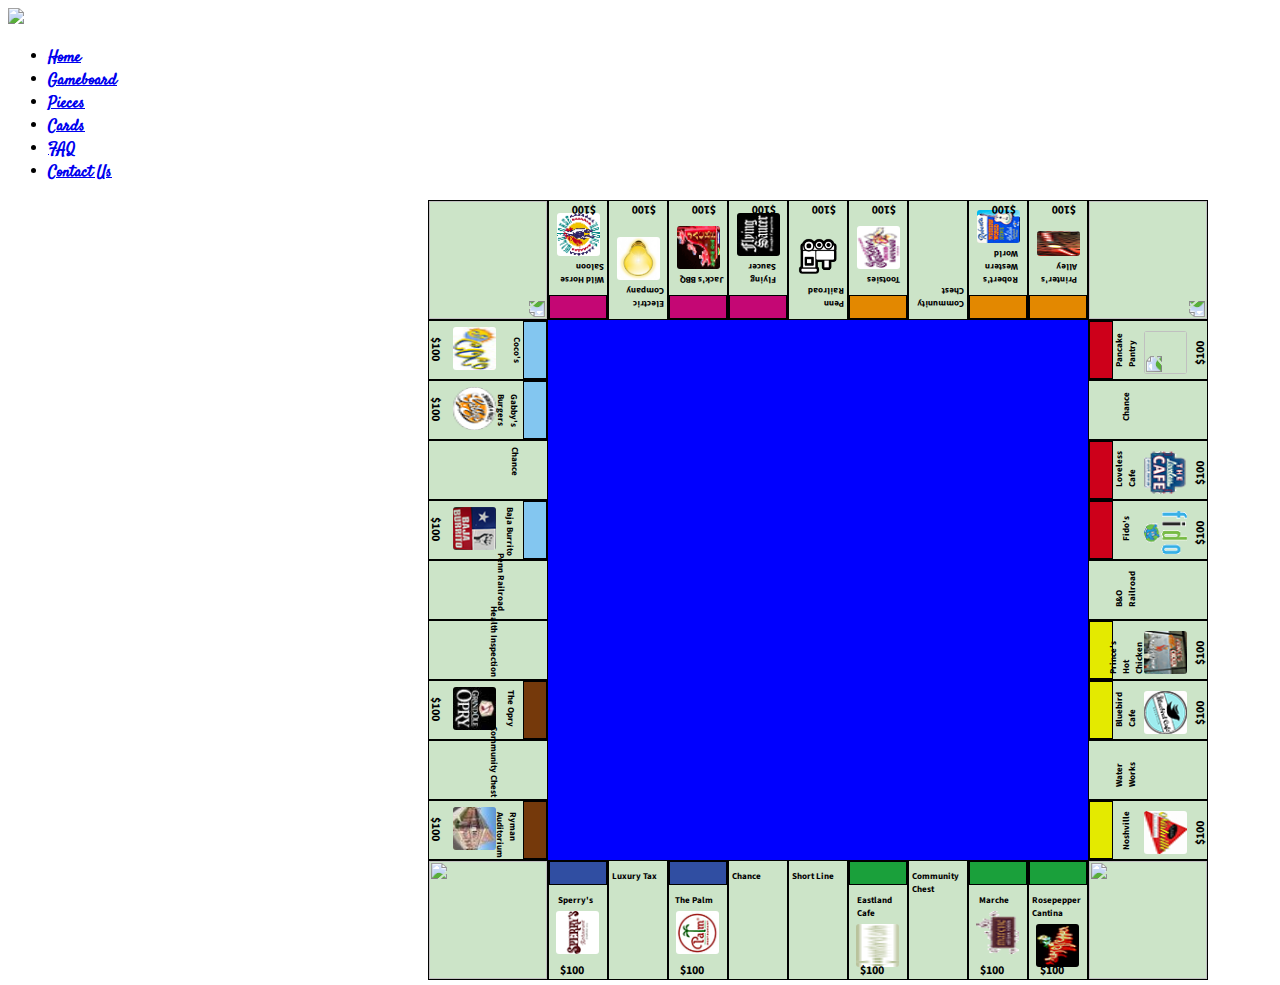
==== commit dd9b4f39: "Merge branch 'development' of https://github.com/LeahStevens/Nash-o-poly into development" ====
--- a/index.html
+++ b/index.html
@@ -45,6 +45,8 @@
         </div>
         <div class='vertical_tile rotate180'>
           <p class='name'>Electric Company</p>
+          <img class='tile_image' src='images/lightbulb.jpg'>
+          <p class='price'>$100</p>
         </div>
         <div class='vertical_tile rotate180'>
           <div class='bar_purple_vertical'></div>
@@ -60,6 +62,8 @@
         </div>
         <div class='vertical_tile rotate180'>
           <p class='name'>Penn Railroad</p>
+          <img class='tile_image' src='images/train.png'>
+          <p class='price'>$100</p>
         </div>
         <div class='vertical_tile rotate180'>
           <div class='bar_orange_vertical'></div>
--- a/css/style.css
+++ b/css/style.css
@@ -569,7 +569,7 @@
         width: 125px;
         height: 245px;
         position: absolute;
-        margin: 5px 0 6px 5px;
+        margin: 5px 0 5px 5px;
         text-align: center;
         -webkit-transition: opacity .25s ease-in-out;
         -moz-transition: opacity .25s ease-in-out;
@@ -585,10 +585,8 @@
         background-color: #cce4c8;
         width: 125px;
         height: 245px;
-        margin: 5px 0 6px 5px; }
+        margin: 5px 0 5px 5px; }
         .board .insideboard .pieces #bbq #b_bbq p {
-          width: 125px;
-          float: none;
           text-align: center;
           font-weight: normal;
           margin-top: 8px;
@@ -601,9 +599,8 @@
           text-shadow: 1px 1px #757575; }
         .board .insideboard .pieces #bbq #b_bbq img {
           display: block;
-          margin: auto;
-          border-radius: 5px;
-          margin-top: 3px; }
+          margin: 3px auto auto;
+          border-radius: 5px; }
 
 body {
   width: 1200px; }
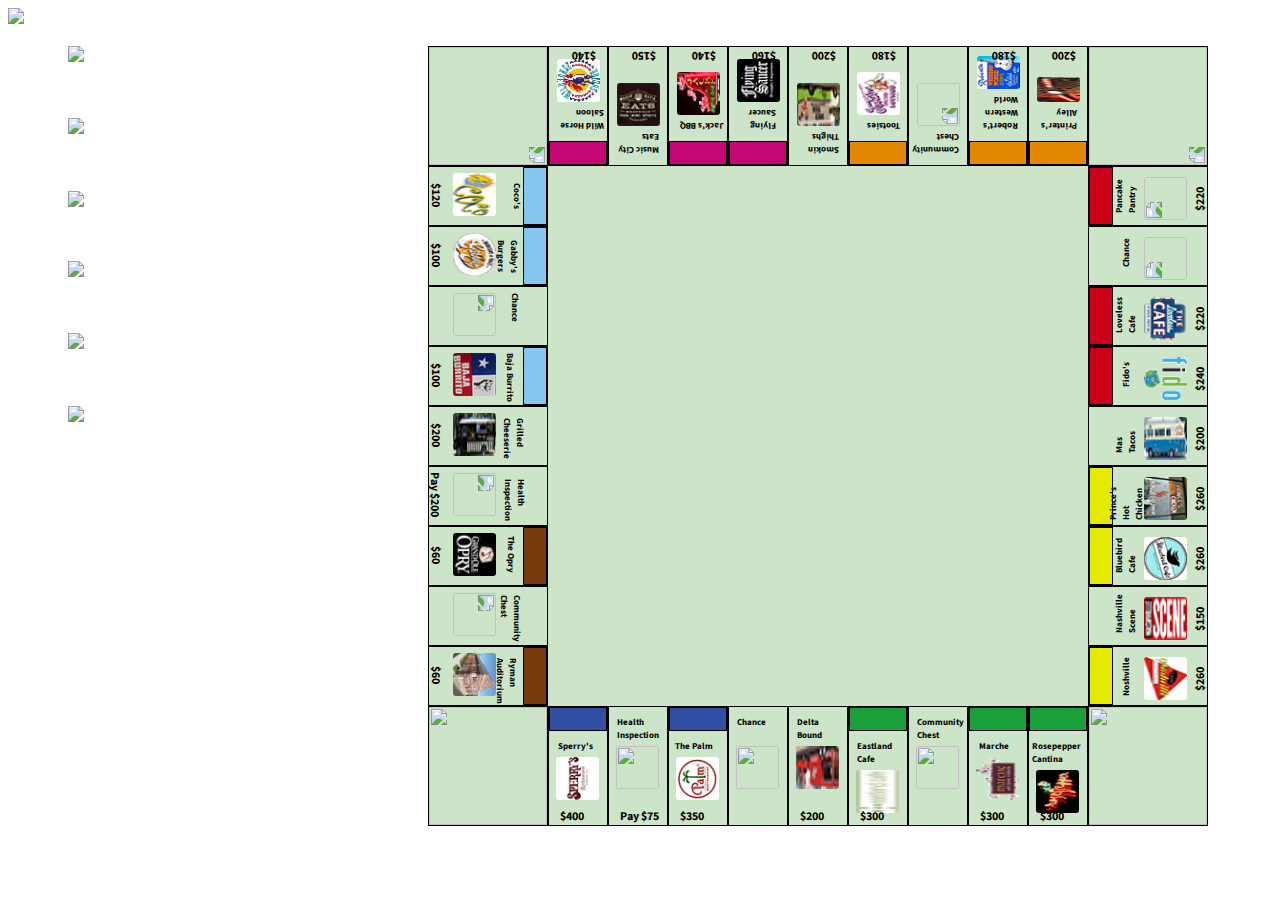
==== commit d342d2e1: "Board tiles now complete. (Fixed tile prices.)" ====
--- a/index.html
+++ b/index.html
@@ -5,30 +5,44 @@
     <title>Nash-o-poly</title>
     <link href='css/normalize.css' rel='stylesheet'>
     <link href='css/style.css' rel='stylesheet'>
+    <!-- %script{src:'jquery-1.10.2.min.js'} -->
+    <!-- %script{src:'js/navcards.js'} -->
   </head>
   <body>
     <header>
-      <img src='images/nashville_wall_decal.jpg'>
+      <img src='images/nashopolylogo.jpg'>
     </header>
     <nav>
-      <ul>
-        <li>
-          <a href='index.html'>Home</a>
-        </li>
-        <li>
-          <a href='gameboard.html'>Gameboard</a>
-        </li>
-        <li>
-          <a href='pieces.html'>Pieces</a>
-        </li>
-        <li>
-          <a href='cards.html'>Cards</a>
-        </li>
-        <li>
-          <a href='faq.html'>FAQ</a>
-        </li>
-        <li>
-          <a href='contactus.html'>Contact Us</a>
+      <ul id='navbar'>
+        <li>
+          <a href='index.html'>
+            <img src='images/navbar/homenav.jpg'>
+          </a>
+        </li>
+        <li>
+          <a href='gameboard.html'>
+            <img src='images/navbar/boardnav.jpg'>
+          </a>
+        </li>
+        <li>
+          <a href='pieces.html'>
+            <img src='images/navbar/piecesnav.jpg'>
+          </a>
+        </li>
+        <li>
+          <a href='cards.html'>
+            <img src='images/navbar/cardsnav.jpg'>
+          </a>
+        </li>
+        <li>
+          <a href='faq.html'>
+            <img src='images/navbar/faqnav.jpg'>
+          </a>
+        </li>
+        <li>
+          <a href='contactus.html'>
+            <img src='images/navbar/contactnav.jpg'>
+          </a>
         </li>
       </ul>
     </nav>
@@ -41,50 +55,51 @@
           <div class='bar_purple_vertical'></div>
           <p class='name'>Wild Horse Saloon</p>
           <img class='tile_image' src='images/left/wildhorse.png'>
-          <p class='price'>$100</p>
-        </div>
-        <div class='vertical_tile rotate180'>
-          <p class='name'>Electric Company</p>
-          <img class='tile_image' src='images/lightbulb.jpg'>
-          <p class='price'>$100</p>
+          <p class='price'>$140</p>
+        </div>
+        <div class='vertical_tile rotate180'>
+          <p class='name topbottomnonproperty'>Music City Eats</p>
+          <img class='tile_image' src='images/top/mc_eats.png'>
+          <p class='price'>$150</p>
         </div>
         <div class='vertical_tile rotate180'>
           <div class='bar_purple_vertical'></div>
           <p class='name'>Jack's BBQ</p>
           <img class='tile_image' src='images/left/jacks.png'>
-          <p class='price'>$100</p>
+          <p class='price'>$140</p>
         </div>
         <div class='vertical_tile rotate180'>
           <div class='bar_purple_vertical'></div>
           <p class='name' id='saucer'>Flying Saucer</p>
           <img class='tile_image' src='images/left/flying_saucer.png'>
-          <p class='price'>$100</p>
-        </div>
-        <div class='vertical_tile rotate180'>
-          <p class='name'>Penn Railroad</p>
-          <img class='tile_image' src='images/train.png'>
-          <p class='price'>$100</p>
+          <p class='price'>$160</p>
+        </div>
+        <div class='vertical_tile rotate180'>
+          <p class='name topbottomnonproperty'>Smokin Thighs</p>
+          <img class='tile_image' src='images/bottom/sm_truck.png'>
+          <p class='price'>$200</p>
         </div>
         <div class='vertical_tile rotate180'>
           <div class='bar_orange_vertical'></div>
           <p class='name' id='tootsies'>Tootsies</p>
           <img class='tile_image' src='images/left/tootsies.png'>
-          <p class='price'>$100</p>
-        </div>
-        <div class='vertical_tile rotate180'>
-          <p class='name'>Community Chest</p>
+          <p class='price'>$180</p>
+        </div>
+        <div class='vertical_tile rotate180'>
+          <p class='name topbottomnonproperty'>Community Chest</p>
+          <img class='tile_image' src='images/bottom/comm_chest.png'>
         </div>
         <div class='vertical_tile rotate180'>
           <div class='bar_orange_vertical'></div>
           <p class='name' id='robert'>Robert's Western World</p>
           <img class='tile_image' id='rob_image' src='images/left/Roberts.png'>
-          <p class='price'>$100</p>
+          <p class='price'>$180</p>
         </div>
         <div class='vertical_tile rotate180'>
           <div class='bar_orange_vertical'></div>
           <p class='name' id='printer'>Printer's Alley</p>
           <img class='tile_image' id='printer_image' src='images/left/printers_alley.png'>
-          <p class='price'>$100</p>
+          <p class='price'>$200</p>
         </div>
         <div class='corner'>
           <img id='parking' src='images/top/free_parking.png'>
@@ -96,7 +111,7 @@
             <div class='bar_lightblue_horizontal_fr'></div>
             <p class='name lcolname' id='coco'>Coco's</p>
             <img class='tile_image limage' src='images/bottom/cafecoco.jpg'>
-            <p class='price lprice'>$100</p>
+            <p class='price lprice'>$120</p>
           </div>
           <div class='horizontal_tile'>
             <div class='bar_lightblue_horizontal_fr'></div>
@@ -106,6 +121,7 @@
           </div>
           <div class='horizontal_tile'>
             <p class='name lcolname'>Chance</p>
+            <img class='tile_image limage' src='images/bottom/chance_orange.png'>
           </div>
           <div class='horizontal_tile'>
             <div class='bar_lightblue_horizontal_fr'></div>
@@ -114,25 +130,30 @@
             <p class='price lprice'>$100</p>
           </div>
           <div class='horizontal_tile'>
-            <p class='name lcolname'>Penn Railroad</p>
-          </div>
-          <div class='horizontal_tile'>
-            <p class='name lcolname'>Health Inspection</p>
+            <p class='name lcolname' id='cheesename'>Grilled Cheeserie</p>
+            <img class='tile_image limage' src='images/right/cheese_truck.png'>
+            <p class='price lprice'>$200</p>
+          </div>
+          <div class='horizontal_tile'>
+            <p class='name lcolname' id='healthname'>Health Inspection</p>
+            <img class='tile_image limage' src='images/left/health.png'>
+            <p class='price lprice' id='healthprice'>Pay $200</p>
           </div>
           <div class='horizontal_tile'>
             <div class='bar_brown_horizontal_fr'></div>
             <p class='name lcolname' id='opry'>The Opry</p>
             <img class='tile_image limage' src='images/opry.jpg'>
-            <p class='price lprice'>$100</p>
-          </div>
-          <div class='horizontal_tile'>
-            <p class='name lcolname'>Community Chest</p>
+            <p class='price lprice' id='opryprice'>$60</p>
+          </div>
+          <div class='horizontal_tile'>
+            <p class='name lcolname' id='communityname'>Community Chest</p>
+            <img class='tile_image limage' src='images/left/comm_chest.png'>
           </div>
           <div class='horizontal_tile'>
             <div class='bar_brown_horizontal_fr'></div>
             <p class='name lcolname' id='ryman'>Ryman Auditorium</p>
             <img class='tile_image limage' src='images/ryman.jpg'>
-            <p class='price lprice'>$100</p>
+            <p class='price lprice' id='rymanprice'>$60</p>
           </div>
         </div>
         <div class='insideboard'></div>
@@ -141,46 +162,51 @@
             <div class='bar_red_horizontal_fl'></div>
             <p class='name rcolname'>Pancake Pantry</p>
             <img class='tile_image rimage' src='images/top/pancake_pantry.png'>
-            <p class='price rprice'>$100</p>
+            <p class='price rprice'>$220</p>
           </div>
           <div class='horizontal_tile'>
             <p class='name rcolname'>Chance</p>
+            <img class='tile_image rimage' src='images/bottom/chance_orange.png'>
           </div>
           <div class='horizontal_tile'>
             <div class='bar_red_horizontal_fl'></div>
             <p class='name rcolname'>Loveless Cafe</p>
             <img class='tile_image rimage' src='images/top/loveless.png'>
-            <p class='price rprice'>$100</p>
+            <p class='price rprice'>$220</p>
           </div>
           <div class='horizontal_tile'>
             <div class='bar_red_horizontal_fl'></div>
             <p class='name rcolname'>Fido's</p>
             <img class='tile_image rimage' src='images/top/fido.png'>
-            <p class='price rprice'>$100</p>
-          </div>
-          <div class='horizontal_tile'>
-            <p class='name rcolname'>B&O Railroad</p>
+            <p class='price rprice'>$240</p>
+          </div>
+          <div class='horizontal_tile'>
+            <p class='name rcolname'>Mas Tacos</p>
+            <img class='tile_image rimage' src='images/left/mas_truck.png'>
+            <p class='price rprice'>$200</p>
           </div>
           <div class='horizontal_tile'>
             <div class='bar_yellow_horizontal_fl'></div>
             <p class='name rcolname'>Prince's Hot Chicken</p>
             <img class='tile_image rimage' src='images/top/princes.png'>
-            <p class='price rprice'>$100</p>
+            <p class='price rprice'>$260</p>
           </div>
           <div class='horizontal_tile'>
             <div class='bar_yellow_horizontal_fl'></div>
             <p class='name rcolname'>Bluebird Cafe</p>
             <img class='tile_image rimage' src='images/top/bluebird.png'>
-            <p class='price rprice'>$100</p>
-          </div>
-          <div class='horizontal_tile'>
-            <p class='name rcolname'>Water Works</p>
+            <p class='price rprice'>$260</p>
+          </div>
+          <div class='horizontal_tile'>
+            <p class='name rcolname'>Nashville Scene</p>
+            <img class='tile_image rimage' src='images/left/nash_scene.png'>
+            <p class='price rprice'>$150</p>
           </div>
           <div class='horizontal_tile'>
             <div class='bar_yellow_horizontal_fl'></div>
             <p class='name rcolname' id='noshville'>Noshville</p>
             <img class='tile_image rimage' src='images/top/noshville.png'>
-            <p class='price rprice'>$100</p>
+            <p class='price rprice'>$260</p>
           </div>
         </div>
       </div>
@@ -192,43 +218,49 @@
           <div class='bar_darkblue_vertical'></div>
           <p class='name' id='sperry'>Sperry's</p>
           <img class='tile_image' src='images/right/sperrys.png'>
-          <p class='price'>$100</p>
-        </div>
-        <div class='vertical_tile'>
-          <p class='name'>Luxury Tax</p>
+          <p class='price'>$400</p>
+        </div>
+        <div class='vertical_tile'>
+          <p class='name topbottomnonproperty'>Health Inspection</p>
+          <img class='tile_image' src='images/left/health.png'>
+          <p class='price'>Pay $75</p>
         </div>
         <div class='vertical_tile'>
           <div class='bar_darkblue_vertical'></div>
           <p class='name' id='palm'>The Palm</p>
           <img class='tile_image' src='images/right/palm.png'>
-          <p class='price'>$100</p>
-        </div>
-        <div class='vertical_tile'>
-          <p class='name'>Chance</p>
-        </div>
-        <div class='vertical_tile'>
-          <p class='name'>Short Line</p>
+          <p class='price'>$350</p>
+        </div>
+        <div class='vertical_tile'>
+          <p class='name topbottomnonproperty'>Chance</p>
+          <img class='tile_image' id='chancebottom' src='images/bottom/chance_orange.png'>
+        </div>
+        <div class='vertical_tile'>
+          <p class='name topbottomnonproperty'>Delta Bound</p>
+          <img class='tile_image' src='images/top/delta_truck.png'>
+          <p class='price'>$200</p>
         </div>
         <div class='vertical_tile'>
           <div class='bar_green_vertical'></div>
           <p class='name' id='eastland'>Eastland Cafe</p>
           <img class='tile_image' src='images/right/eastland_cafe.png'>
-          <p class='price'>$100</p>
-        </div>
-        <div class='vertical_tile'>
-          <p class='name'>Community Chest</p>
+          <p class='price'>$300</p>
+        </div>
+        <div class='vertical_tile'>
+          <p class='name topbottomnonproperty'>Community Chest</p>
+          <img class='tile_image' src='images/bottom/comm_chest.png'>
         </div>
         <div class='vertical_tile'>
           <div class='bar_green_vertical'></div>
           <p class='name' id='marche'>Marche</p>
           <img class='tile_image' src='images/right/marche.png'>
-          <p class='price'>$100</p>
+          <p class='price'>$300</p>
         </div>
         <div class='vertical_tile'>
           <div class='bar_green_vertical'></div>
           <p class='name'>Rosepepper Cantina</p>
           <img class='tile_image' src='images/right/rosepepper.png'>
-          <p class='price'>$100</p>
+          <p class='price'>$300</p>
         </div>
         <div class='corner'>
           <img id='go_jail' src='images/bottom/go_to_jail.png'>
--- a/css/style.css
+++ b/css/style.css
@@ -9,167 +9,56 @@
   /* we have font-weight: 200, 400, and 700 */ }
 
 nav {
-  font-family: 'Satisfy', cursive; }
+  font-family: 'Source Sans Pro', sans-serif;
+  font-weight: 700; }
 
 #logo {
   width: 1000px;
   height: 650px; }
 
-/*This was in the first nav.scss file I did
+nav #navbar {
+  margin-left: 5%;
+  padding: 0;
+  list-style: none;
+  position: relative; }
+nav #navbar li:nth-child(1) {
+  position: absolute;
+  top: 0px;
+  left: 0px;
+  z-index: 1;
+  display: inline; }
+nav #navbar li:nth-child(2) {
+  position: absolute;
+  top: 72px;
+  left: 0px;
+  z-index: 2;
+  display: inline; }
+nav #navbar li:nth-child(3) {
+  position: absolute;
+  top: 145px;
+  left: 0px;
+  z-index: 3;
+  display: inline; }
+nav #navbar li:nth-child(4) {
+  position: absolute;
+  top: 215px;
+  left: 0px;
+  z-index: 4;
+  display: inline; }
+nav #navbar li:nth-child(5) {
+  position: absolute;
+  top: 287px;
+  left: 0px;
+  z-index: 5; }
+nav #navbar li:nth-child(6) {
+  position: absolute;
+  top: 360px;
+  left: 0px;
+  z-index: 6;
+  display: inline; }
+nav #navbar li a {
+  text-decoration: none; }
 
-#wrapper
-{
-  width: 200px;
-  background-color: white;
-  float:left;
-  border-right: 2px solid grey; */
-/* This is for the jquery styling*/
-#navbar {
-  margin-left: 0%;
-  padding: 0;
-  list-style: none; }
-
-/* make the LI display inline */
-/* it's position relative so that position absolute */
-/* can be used in submenu */
-#navbarli {
-  float: left;
-  display: block;
-  width: 100px;
-  background: #aaaacc;
-  position: relative;
-  z-index: 500;
-  margin: 0 1px; }
-
-/* this is the parent menu */
-#nav li a {
-  display: block;
-  padding: 8px 5px 0 5px;
-  font-weight: 700;
-  height: 23px;
-  text-decoration: none;
-  color: #fff;
-  text-align: center;
-  color: #333; }
-
-#nav li a:hover {
-  color: #fff; }
-
-/* submenu, it's hidden by default */
-#nav ul {
-  position: absolute;
-  left: 0px;
-  display: none;
-  margin: 0 0 0 -1px;
-  padding: 0;
-  list-style: none; }
-
-#nav ul li {
-  width: 100px;
-  float: left;
-  border-top: 1px solid #fff; }
-
-/* display block will make the link fill the whole area of LI */
-#nav ul a {
-  display: block;
-  height: 15px;
-  padding: 8px 5px;
-  color: #666; }
-
-#nav ul a:hover {
-  text-decoration: underline; }
-
-/* My old styling for the nav bar
-    li
-    {
-
-
-      a
-      {
-        text-decoration: none;
-        color: black;
-        font-size: 30px;
-      }
-
-    }
-    li:nth-child(1)
-    {
-      padding: 10px 10px 10px 0px;
-
-
-      :hover
-      {
-
-        background-color:yellow;
-      }
-
-    }
-        li:nth-child(2)
-    {
-      padding: 10px 10px 10px 0px;
-
-
-      :hover
-      {
-
-        background-color:yellow;
-      }
-
-    }
-        li:nth-child(3)
-    {
-      padding: 10px 10px 10px 0px;
-
-
-      :hover
-      {
-
-        background-color:yellow;
-      }
-
-    }
-        li:nth-child(4)
-    {
-      padding: 10px 10px 10px 0px;
-
-
-      :hover
-      {
-
-        background-color:yellow;
-      }
-
-    }
-        li:nth-child(5)
-    {
-      padding: 10px 10px 10px 0px;
-
-
-      :hover
-      {
-
-        background-color:yellow;
-      }
-
-    }
-        li:nth-child(6)
-    {
-      padding: 10px 10px 10px 0px;
-
-
-      :hover
-      {
-
-        background-color:yellow;
-      }
-
-    }
-
-  }
-
-
-
-} */
 .board {
   float: right;
   height: 780px;
@@ -231,6 +120,13 @@
     position: absolute;
     right: 15px;
     top: 5px; }
+    .board .lcolname#cheesename {
+      max-width: 10px;
+      bottom: 31px; }
+    .board .lcolname#healthname {
+      max-width: 31px; }
+    .board .lcolname#communityname {
+      max-width: 38px; }
   .board #coco {
     top: 13px; }
   .board #gabby {
@@ -263,6 +159,10 @@
     -webkit-transform: rotate(90deg);
     -moz-transform: rotate(90deg);
     -ms-transform: rotate(90deg); }
+    .board .lprice#opryprice, .board .lprice#rymanprice {
+      margin-left: 14px; }
+    .board .lprice#healthprice {
+      margin-left: 0px; }
   .board .rprice {
     -webkit-transform: rotate(-90deg);
     -moz-transform: rotate(-90deg);
@@ -526,6 +426,8 @@
       padding-left: 8px; }
     .board p.name#marche {
       padding-left: 10px; }
+    .board p.name.topbottomnonproperty {
+      margin-left: 5px; }
   .board p.price {
     margin-top: -5px;
     margin-left: 11px;
@@ -544,6 +446,8 @@
       height: 33px; }
     .board img.tile_image#printer_image {
       height: 25px; }
+    .board img.tile_image#chancebottom {
+      margin-top: 8px; }
   .board .insideboard {
     /* inside board is 540 x 540 where
     outside board is 780 X 780 */
@@ -553,23 +457,25 @@
     width: 540px;
     position: relative;
     /* this needs to be changed when done with placement*/
-    background-color: blue;
+    background-color: #cce4c8;
     -moz-box-sizing: border-box;
     -webkit-box-sizing: border-box;
     box-sizing: border-box; }
     .board .insideboard .pieces h2 {
       margin-top: 3px;
       margin-bottom: 0;
-      text-align: center; }
+      text-align: center;
+      font-family: 'Satisfy', cursive;
+      text-shadow: 1px 1px #757575; }
     .board .insideboard .pieces #bbq {
       float: left;
       position: relative; }
       .board .insideboard .pieces #bbq #t_bbq {
         background-color: #cce4c8;
         width: 125px;
-        height: 245px;
+        height: 240px;
         position: absolute;
-        margin: 5px 0 5px 5px;
+        margin: 5px 0 5px 8px;
         text-align: center;
         -webkit-transition: opacity .25s ease-in-out;
         -moz-transition: opacity .25s ease-in-out;
@@ -584,20 +490,300 @@
       .board .insideboard .pieces #bbq #b_bbq {
         background-color: #cce4c8;
         width: 125px;
-        height: 245px;
-        margin: 5px 0 5px 5px; }
+        height: 240px;
+        margin: 5px 0 5px 8px; }
         .board .insideboard .pieces #bbq #b_bbq p {
           text-align: center;
           font-weight: normal;
           margin-top: 8px;
           margin-bottom: 0;
-          font-size: 15px; }
+          font-size: 12px; }
         .board .insideboard .pieces #bbq #b_bbq h3 {
           text-align: center;
           margin-top: 0;
           margin-bottom: 0;
           text-shadow: 1px 1px #757575; }
         .board .insideboard .pieces #bbq #b_bbq img {
+          display: block;
+          margin: 3px auto auto;
+          border-radius: 5px; }
+    .board .insideboard .pieces #chicken {
+      float: left;
+      position: relative; }
+      .board .insideboard .pieces #chicken #t_chicken {
+        background-color: #cce4c8;
+        width: 125px;
+        height: 240px;
+        position: absolute;
+        margin: 5px 0 5px 8px;
+        text-align: center;
+        -webkit-transition: opacity .25s ease-in-out;
+        -moz-transition: opacity .25s ease-in-out;
+        -o-transition: opacity .25s ease-in-out;
+        transition: opacity .25s ease-in-out; }
+        .board .insideboard .pieces #chicken #t_chicken:hover {
+          opacity: 0; }
+        .board .insideboard .pieces #chicken #t_chicken img {
+          margin: 70px auto 0; }
+        .board .insideboard .pieces #chicken #t_chicken h3 {
+          text-shadow: 1px 1px #757575; }
+      .board .insideboard .pieces #chicken #b_chicken {
+        background-color: #cce4c8;
+        width: 125px;
+        height: 240px;
+        margin: 5px 0 5px 8px; }
+        .board .insideboard .pieces #chicken #b_chicken p {
+          text-align: center;
+          font-weight: normal;
+          margin-top: 8px;
+          margin-bottom: 0;
+          font-size: 12px; }
+        .board .insideboard .pieces #chicken #b_chicken h3 {
+          text-align: center;
+          margin-top: 0;
+          margin-bottom: 0;
+          text-shadow: 1px 1px #757575; }
+        .board .insideboard .pieces #chicken #b_chicken img {
+          display: block;
+          margin: 3px auto auto;
+          border-radius: 5px; }
+    .board .insideboard .pieces #burger {
+      float: left;
+      position: relative; }
+      .board .insideboard .pieces #burger #t_burger {
+        background-color: #cce4c8;
+        width: 125px;
+        height: 240px;
+        position: absolute;
+        margin: 5px 0 5px 8px;
+        text-align: center;
+        -webkit-transition: opacity .25s ease-in-out;
+        -moz-transition: opacity .25s ease-in-out;
+        -o-transition: opacity .25s ease-in-out;
+        transition: opacity .25s ease-in-out; }
+        .board .insideboard .pieces #burger #t_burger:hover {
+          opacity: 0; }
+        .board .insideboard .pieces #burger #t_burger img {
+          margin: 70px auto 0; }
+        .board .insideboard .pieces #burger #t_burger h3 {
+          text-shadow: 1px 1px #757575; }
+      .board .insideboard .pieces #burger #b_burger {
+        background-color: #cce4c8;
+        width: 125px;
+        height: 240px;
+        margin: 5px 0 5px 8px; }
+        .board .insideboard .pieces #burger #b_burger p {
+          text-align: center;
+          font-weight: normal;
+          margin-top: 8px;
+          margin-bottom: 0;
+          font-size: 12px; }
+        .board .insideboard .pieces #burger #b_burger h3 {
+          text-align: center;
+          margin-top: 0;
+          margin-bottom: 0;
+          text-shadow: 1px 1px #757575; }
+        .board .insideboard .pieces #burger #b_burger img {
+          display: block;
+          margin: 3px auto auto;
+          border-radius: 5px; }
+    .board .insideboard .pieces #growler {
+      float: left;
+      position: relative; }
+      .board .insideboard .pieces #growler #t_growler {
+        background-color: #cce4c8;
+        width: 125px;
+        height: 240px;
+        position: absolute;
+        margin: 5px 0 5px 8px;
+        text-align: center;
+        -webkit-transition: opacity .25s ease-in-out;
+        -moz-transition: opacity .25s ease-in-out;
+        -o-transition: opacity .25s ease-in-out;
+        transition: opacity .25s ease-in-out; }
+        .board .insideboard .pieces #growler #t_growler:hover {
+          opacity: 0; }
+        .board .insideboard .pieces #growler #t_growler img {
+          margin: 20px auto 0; }
+        .board .insideboard .pieces #growler #t_growler h3 {
+          text-shadow: 1px 1px #757575; }
+      .board .insideboard .pieces #growler #b_growler {
+        background-color: #cce4c8;
+        width: 125px;
+        height: 240px;
+        margin: 5px 0 5px 8px; }
+        .board .insideboard .pieces #growler #b_growler p {
+          text-align: center;
+          font-weight: normal;
+          margin-top: 8px;
+          margin-bottom: 0;
+          font-size: 13px; }
+        .board .insideboard .pieces #growler #b_growler h3 {
+          text-align: center;
+          margin-top: 0;
+          margin-bottom: 0;
+          text-shadow: 1px 1px #757575; }
+        .board .insideboard .pieces #growler #b_growler img {
+          display: block;
+          margin: 3px auto auto;
+          border-radius: 5px; }
+    .board .insideboard .pieces #biscuits {
+      float: left;
+      position: relative; }
+      .board .insideboard .pieces #biscuits #t_biscuits {
+        background-color: #cce4c8;
+        width: 125px;
+        height: 240px;
+        position: absolute;
+        margin: 5px 0 5px 8px;
+        text-align: center;
+        -webkit-transition: opacity .25s ease-in-out;
+        -moz-transition: opacity .25s ease-in-out;
+        -o-transition: opacity .25s ease-in-out;
+        transition: opacity .25s ease-in-out; }
+        .board .insideboard .pieces #biscuits #t_biscuits:hover {
+          opacity: 0; }
+        .board .insideboard .pieces #biscuits #t_biscuits img {
+          margin: 20px auto 0; }
+        .board .insideboard .pieces #biscuits #t_biscuits h3 {
+          text-shadow: 1px 1px #757575; }
+      .board .insideboard .pieces #biscuits #b_biscuits {
+        background-color: #cce4c8;
+        width: 125px;
+        height: 240px;
+        margin: 5px 0 5px 8px; }
+        .board .insideboard .pieces #biscuits #b_biscuits p {
+          text-align: center;
+          font-weight: normal;
+          margin-top: 8px;
+          margin-bottom: 0;
+          font-size: 13px; }
+        .board .insideboard .pieces #biscuits #b_biscuits h3 {
+          text-align: center;
+          margin-top: 0;
+          margin-bottom: 0;
+          text-shadow: 1px 1px #757575; }
+        .board .insideboard .pieces #biscuits #b_biscuits img {
+          display: block;
+          margin: 3px auto auto;
+          border-radius: 5px; }
+    .board .insideboard .pieces #pizza {
+      float: left;
+      position: relative; }
+      .board .insideboard .pieces #pizza #t_pizza {
+        background-color: #cce4c8;
+        width: 125px;
+        height: 240px;
+        position: absolute;
+        margin: 5px 0 5px 8px;
+        text-align: center;
+        -webkit-transition: opacity .25s ease-in-out;
+        -moz-transition: opacity .25s ease-in-out;
+        -o-transition: opacity .25s ease-in-out;
+        transition: opacity .25s ease-in-out; }
+        .board .insideboard .pieces #pizza #t_pizza:hover {
+          opacity: 0; }
+        .board .insideboard .pieces #pizza #t_pizza img {
+          margin: 20px auto 0; }
+        .board .insideboard .pieces #pizza #t_pizza h3 {
+          text-shadow: 1px 1px #757575; }
+      .board .insideboard .pieces #pizza #b_pizza {
+        background-color: #cce4c8;
+        width: 125px;
+        height: 240px;
+        margin: 5px 0 5px 8px; }
+        .board .insideboard .pieces #pizza #b_pizza p {
+          text-align: center;
+          font-weight: normal;
+          margin-top: 8px;
+          margin-bottom: 0;
+          font-size: 12px; }
+        .board .insideboard .pieces #pizza #b_pizza h3 {
+          text-align: center;
+          margin-top: 0;
+          margin-bottom: 0;
+          text-shadow: 1px 1px #757575; }
+        .board .insideboard .pieces #pizza #b_pizza img {
+          display: block;
+          margin: 3px auto auto;
+          border-radius: 5px; }
+    .board .insideboard .pieces #burrito {
+      float: left;
+      position: relative; }
+      .board .insideboard .pieces #burrito #t_burrito {
+        background-color: #cce4c8;
+        width: 125px;
+        height: 240px;
+        position: absolute;
+        margin: 5px 0 5px 8px;
+        text-align: center;
+        -webkit-transition: opacity .25s ease-in-out;
+        -moz-transition: opacity .25s ease-in-out;
+        -o-transition: opacity .25s ease-in-out;
+        transition: opacity .25s ease-in-out; }
+        .board .insideboard .pieces #burrito #t_burrito:hover {
+          opacity: 0; }
+        .board .insideboard .pieces #burrito #t_burrito img {
+          margin: 20px auto 0; }
+        .board .insideboard .pieces #burrito #t_burrito h3 {
+          text-shadow: 1px 1px #757575; }
+      .board .insideboard .pieces #burrito #b_burrito {
+        background-color: #cce4c8;
+        width: 125px;
+        height: 240px;
+        margin: 5px 0 5px 8px; }
+        .board .insideboard .pieces #burrito #b_burrito p {
+          text-align: center;
+          font-weight: normal;
+          margin-top: 8px;
+          margin-bottom: 0;
+          font-size: 12px; }
+        .board .insideboard .pieces #burrito #b_burrito h3 {
+          text-align: center;
+          margin-top: 0;
+          margin-bottom: 0;
+          text-shadow: 1px 1px #757575; }
+        .board .insideboard .pieces #burrito #b_burrito img {
+          display: block;
+          margin: 3px auto auto;
+          border-radius: 5px; }
+    .board .insideboard .pieces #truck {
+      float: left;
+      position: relative; }
+      .board .insideboard .pieces #truck #t_truck {
+        background-color: #cce4c8;
+        width: 125px;
+        height: 240px;
+        position: absolute;
+        margin: 5px 0 5px 8px;
+        text-align: center;
+        -webkit-transition: opacity .25s ease-in-out;
+        -moz-transition: opacity .25s ease-in-out;
+        -o-transition: opacity .25s ease-in-out;
+        transition: opacity .25s ease-in-out; }
+        .board .insideboard .pieces #truck #t_truck:hover {
+          opacity: 0; }
+        .board .insideboard .pieces #truck #t_truck img {
+          margin: 66px auto 0; }
+        .board .insideboard .pieces #truck #t_truck h3 {
+          text-shadow: 1px 1px #757575; }
+      .board .insideboard .pieces #truck #b_truck {
+        background-color: #cce4c8;
+        width: 125px;
+        height: 240px;
+        margin: 5px 0 5px 8px; }
+        .board .insideboard .pieces #truck #b_truck p {
+          text-align: center;
+          font-weight: normal;
+          margin-top: 8px;
+          margin-bottom: 0;
+          font-size: 12px; }
+        .board .insideboard .pieces #truck #b_truck h3 {
+          text-align: center;
+          margin-top: 0;
+          margin-bottom: 0;
+          text-shadow: 1px 1px #757575; }
+        .board .insideboard .pieces #truck #b_truck img {
           display: block;
           margin: 3px auto auto;
           border-radius: 5px; }
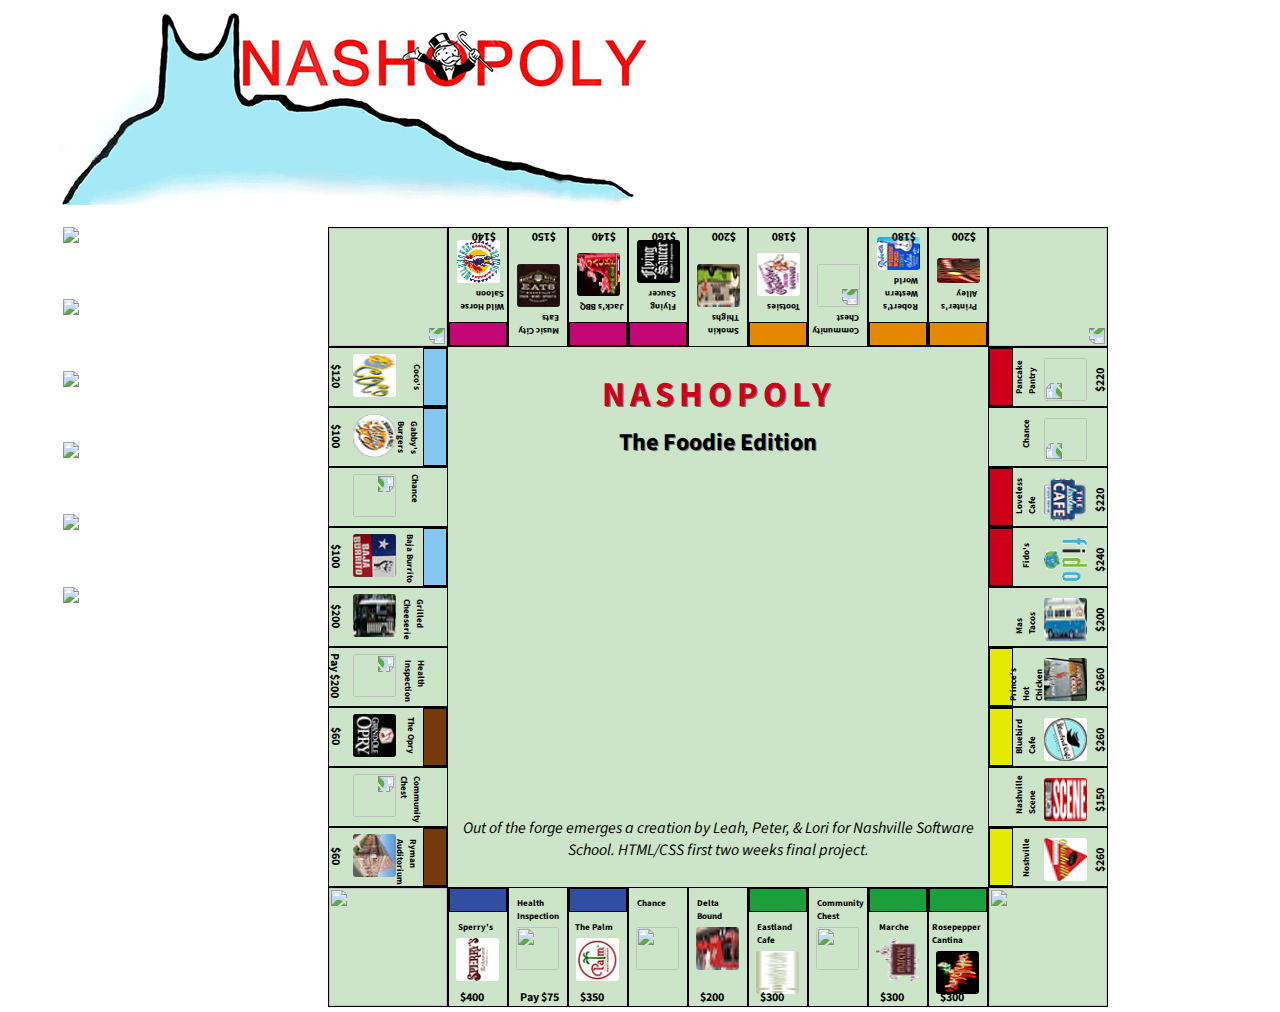
==== commit 9822b459: "image addition and other styling" ====
--- a/index.html
+++ b/index.html
@@ -9,261 +9,272 @@
     <!-- %script{src:'js/navcards.js'} -->
   </head>
   <body>
-    <header>
-      <img src='images/nashopolylogo.jpg'>
-    </header>
-    <nav>
-      <ul id='navbar'>
-        <li>
-          <a href='index.html'>
-            <img src='images/navbar/homenav.jpg'>
-          </a>
-        </li>
-        <li>
-          <a href='gameboard.html'>
-            <img src='images/navbar/boardnav.jpg'>
-          </a>
-        </li>
-        <li>
-          <a href='pieces.html'>
-            <img src='images/navbar/piecesnav.jpg'>
-          </a>
-        </li>
-        <li>
-          <a href='cards.html'>
-            <img src='images/navbar/cardsnav.jpg'>
-          </a>
-        </li>
-        <li>
-          <a href='faq.html'>
-            <img src='images/navbar/faqnav.jpg'>
-          </a>
-        </li>
-        <li>
-          <a href='contactus.html'>
-            <img src='images/navbar/contactnav.jpg'>
-          </a>
-        </li>
-      </ul>
-    </nav>
-    <div class='board'>
-      <div class='row' id='top'>
-        <div class='corner'>
-          <img id='just_visiting' src='images/top/jail.png'>
+    <div class='container'>
+      <header>
+        <img id='logo' src='images/nashlogo.png'>
+      </header>
+      <nav>
+        <ul id='navbar'>
+          <li>
+            <a href='index.html'>
+              <img src='images/navbar/homenav.jpg'>
+            </a>
+          </li>
+          <li>
+            <a href='gameboard.html'>
+              <img src='images/navbar/boardnav.jpg'>
+            </a>
+          </li>
+          <li>
+            <a href='pieces.html'>
+              <img src='images/navbar/piecesnav.jpg'>
+            </a>
+          </li>
+          <li>
+            <a href='cards.html'>
+              <img src='images/navbar/cardsnav.jpg'>
+            </a>
+          </li>
+          <li>
+            <a href='faq.html'>
+              <img src='images/navbar/faqnav.jpg'>
+            </a>
+          </li>
+          <li>
+            <a href='contactus.html'>
+              <img src='images/navbar/contactnav.jpg'>
+            </a>
+          </li>
+        </ul>
+      </nav>
+      <div class='board'>
+        <div class='row' id='top'>
+          <div class='corner'>
+            <img id='just_visiting' src='images/top/jail.png'>
+          </div>
+          <div class='vertical_tile rotate180'>
+            <div class='bar_purple_vertical'></div>
+            <p class='name'>Wild Horse Saloon</p>
+            <img class='tile_image' src='images/left/wildhorse.png'>
+            <p class='price'>$140</p>
+          </div>
+          <div class='vertical_tile rotate180'>
+            <p class='name topbottomnonproperty'>Music City Eats</p>
+            <img class='tile_image' src='images/top/mc_eats.png'>
+            <p class='price'>$150</p>
+          </div>
+          <div class='vertical_tile rotate180'>
+            <div class='bar_purple_vertical'></div>
+            <p class='name'>Jack's BBQ</p>
+            <img class='tile_image' src='images/left/jacks.png'>
+            <p class='price'>$140</p>
+          </div>
+          <div class='vertical_tile rotate180'>
+            <div class='bar_purple_vertical'></div>
+            <p class='name' id='saucer'>Flying Saucer</p>
+            <img class='tile_image' src='images/left/flying_saucer.png'>
+            <p class='price'>$160</p>
+          </div>
+          <div class='vertical_tile rotate180'>
+            <p class='name topbottomnonproperty'>Smokin Thighs</p>
+            <img class='tile_image' src='images/bottom/sm_truck.png'>
+            <p class='price'>$200</p>
+          </div>
+          <div class='vertical_tile rotate180'>
+            <div class='bar_orange_vertical'></div>
+            <p class='name' id='tootsies'>Tootsies</p>
+            <img class='tile_image' src='images/left/tootsies.png'>
+            <p class='price'>$180</p>
+          </div>
+          <div class='vertical_tile rotate180'>
+            <p class='name topbottomnonproperty'>Community Chest</p>
+            <img class='tile_image' src='images/bottom/comm_chest.png'>
+          </div>
+          <div class='vertical_tile rotate180'>
+            <div class='bar_orange_vertical'></div>
+            <p class='name' id='robert'>Robert's Western World</p>
+            <img class='tile_image' id='rob_image' src='images/left/Roberts.png'>
+            <p class='price'>$180</p>
+          </div>
+          <div class='vertical_tile rotate180'>
+            <div class='bar_orange_vertical'></div>
+            <p class='name' id='printer'>Printer's Alley</p>
+            <img class='tile_image' id='printer_image' src='images/left/printers_alley.png'>
+            <p class='price'>$200</p>
+          </div>
+          <div class='corner'>
+            <img id='parking' src='images/top/free_parking.png'>
+          </div>
         </div>
-        <div class='vertical_tile rotate180'>
-          <div class='bar_purple_vertical'></div>
-          <p class='name'>Wild Horse Saloon</p>
-          <img class='tile_image' src='images/left/wildhorse.png'>
-          <p class='price'>$140</p>
+        <div id='across_columns'>
+          <div class='column' id='left'>
+            <div class='horizontal_tile'>
+              <div class='bar_lightblue_horizontal_fr'></div>
+              <p class='name lcolname' id='coco'>Coco's</p>
+              <img class='tile_image limage' src='images/bottom/cafecoco.jpg'>
+              <p class='price lprice'>$120</p>
+            </div>
+            <div class='horizontal_tile'>
+              <div class='bar_lightblue_horizontal_fr'></div>
+              <p class='name lcolname' id='gabby'>Gabby's Burgers</p>
+              <img class='tile_image limage' src='images/bottom/gabbys.png'>
+              <p class='price lprice'>$100</p>
+            </div>
+            <div class='horizontal_tile'>
+              <p class='name lcolname'>Chance</p>
+              <img class='tile_image limage' src='images/bottom/chance_orange.png'>
+            </div>
+            <div class='horizontal_tile'>
+              <div class='bar_lightblue_horizontal_fr'></div>
+              <p class='name lcolname' id='baja'>Baja Burrito</p>
+              <img class='tile_image limage' src='images/bottom/bajaburrito.png'>
+              <p class='price lprice'>$100</p>
+            </div>
+            <div class='horizontal_tile'>
+              <p class='name lcolname' id='cheesename'>Grilled Cheeserie</p>
+              <img class='tile_image limage' src='images/right/cheese_truck.png'>
+              <p class='price lprice'>$200</p>
+            </div>
+            <div class='horizontal_tile'>
+              <p class='name lcolname' id='healthname'>Health Inspection</p>
+              <img class='tile_image limage' src='images/left/health.png'>
+              <p class='price lprice' id='healthprice'>Pay $200</p>
+            </div>
+            <div class='horizontal_tile'>
+              <div class='bar_brown_horizontal_fr'></div>
+              <p class='name lcolname' id='opry'>The Opry</p>
+              <img class='tile_image limage' src='images/opry.jpg'>
+              <p class='price lprice' id='opryprice'>$60</p>
+            </div>
+            <div class='horizontal_tile'>
+              <p class='name lcolname' id='communityname'>Community Chest</p>
+              <img class='tile_image limage' src='images/left/comm_chest.png'>
+            </div>
+            <div class='horizontal_tile'>
+              <div class='bar_brown_horizontal_fr'></div>
+              <p class='name lcolname' id='ryman'>Ryman Auditorium</p>
+              <img class='tile_image limage' src='images/ryman.jpg'>
+              <p class='price lprice' id='rymanprice'>$60</p>
+            </div>
+          </div>
+          <div class='insideboard'>
+            <div class='index_page'>
+              <h1>Nashopoly</h1>
+              <h2>The Foodie Edition</h2>
+              <p id='gorilla'>
+                <iframe width="420" height="315" src="//www.youtube.com/embed/nFJojy0B7DU" frameborder="0" allowfullscreen></iframe>
+              </p>
+              <p>Out of the forge emerges a creation by Leah, Peter, & Lori for Nashville Software School. HTML/CSS first two weeks final project.</p>
+            </div>
+          </div>
+          <div class='column' id='right'>
+            <div class='horizontal_tile'>
+              <div class='bar_red_horizontal_fl'></div>
+              <p class='name rcolname'>Pancake Pantry</p>
+              <img class='tile_image rimage' src='images/top/pancake_pantry.png'>
+              <p class='price rprice'>$220</p>
+            </div>
+            <div class='horizontal_tile'>
+              <p class='name rcolname'>Chance</p>
+              <img class='tile_image rimage' src='images/bottom/chance_orange.png'>
+            </div>
+            <div class='horizontal_tile'>
+              <div class='bar_red_horizontal_fl'></div>
+              <p class='name rcolname'>Loveless Cafe</p>
+              <img class='tile_image rimage' src='images/top/loveless.png'>
+              <p class='price rprice'>$220</p>
+            </div>
+            <div class='horizontal_tile'>
+              <div class='bar_red_horizontal_fl'></div>
+              <p class='name rcolname'>Fido's</p>
+              <img class='tile_image rimage' src='images/top/fido.png'>
+              <p class='price rprice'>$240</p>
+            </div>
+            <div class='horizontal_tile'>
+              <p class='name rcolname'>Mas Tacos</p>
+              <img class='tile_image rimage' src='images/left/mas_truck.png'>
+              <p class='price rprice'>$200</p>
+            </div>
+            <div class='horizontal_tile'>
+              <div class='bar_yellow_horizontal_fl'></div>
+              <p class='name rcolname'>Prince's Hot Chicken</p>
+              <img class='tile_image rimage' src='images/top/princes.png'>
+              <p class='price rprice'>$260</p>
+            </div>
+            <div class='horizontal_tile'>
+              <div class='bar_yellow_horizontal_fl'></div>
+              <p class='name rcolname'>Bluebird Cafe</p>
+              <img class='tile_image rimage' src='images/top/bluebird.png'>
+              <p class='price rprice'>$260</p>
+            </div>
+            <div class='horizontal_tile'>
+              <p class='name rcolname'>Nashville Scene</p>
+              <img class='tile_image rimage' src='images/left/nash_scene.png'>
+              <p class='price rprice'>$150</p>
+            </div>
+            <div class='horizontal_tile'>
+              <div class='bar_yellow_horizontal_fl'></div>
+              <p class='name rcolname' id='noshville'>Noshville</p>
+              <img class='tile_image rimage' src='images/top/noshville.png'>
+              <p class='price rprice'>$260</p>
+            </div>
+          </div>
         </div>
-        <div class='vertical_tile rotate180'>
-          <p class='name topbottomnonproperty'>Music City Eats</p>
-          <img class='tile_image' src='images/top/mc_eats.png'>
-          <p class='price'>$150</p>
-        </div>
-        <div class='vertical_tile rotate180'>
-          <div class='bar_purple_vertical'></div>
-          <p class='name'>Jack's BBQ</p>
-          <img class='tile_image' src='images/left/jacks.png'>
-          <p class='price'>$140</p>
-        </div>
-        <div class='vertical_tile rotate180'>
-          <div class='bar_purple_vertical'></div>
-          <p class='name' id='saucer'>Flying Saucer</p>
-          <img class='tile_image' src='images/left/flying_saucer.png'>
-          <p class='price'>$160</p>
-        </div>
-        <div class='vertical_tile rotate180'>
-          <p class='name topbottomnonproperty'>Smokin Thighs</p>
-          <img class='tile_image' src='images/bottom/sm_truck.png'>
-          <p class='price'>$200</p>
-        </div>
-        <div class='vertical_tile rotate180'>
-          <div class='bar_orange_vertical'></div>
-          <p class='name' id='tootsies'>Tootsies</p>
-          <img class='tile_image' src='images/left/tootsies.png'>
-          <p class='price'>$180</p>
-        </div>
-        <div class='vertical_tile rotate180'>
-          <p class='name topbottomnonproperty'>Community Chest</p>
-          <img class='tile_image' src='images/bottom/comm_chest.png'>
-        </div>
-        <div class='vertical_tile rotate180'>
-          <div class='bar_orange_vertical'></div>
-          <p class='name' id='robert'>Robert's Western World</p>
-          <img class='tile_image' id='rob_image' src='images/left/Roberts.png'>
-          <p class='price'>$180</p>
-        </div>
-        <div class='vertical_tile rotate180'>
-          <div class='bar_orange_vertical'></div>
-          <p class='name' id='printer'>Printer's Alley</p>
-          <img class='tile_image' id='printer_image' src='images/left/printers_alley.png'>
-          <p class='price'>$200</p>
-        </div>
-        <div class='corner'>
-          <img id='parking' src='images/top/free_parking.png'>
-        </div>
-      </div>
-      <div id='across_columns'>
-        <div class='column' id='left'>
-          <div class='horizontal_tile'>
-            <div class='bar_lightblue_horizontal_fr'></div>
-            <p class='name lcolname' id='coco'>Coco's</p>
-            <img class='tile_image limage' src='images/bottom/cafecoco.jpg'>
-            <p class='price lprice'>$120</p>
-          </div>
-          <div class='horizontal_tile'>
-            <div class='bar_lightblue_horizontal_fr'></div>
-            <p class='name lcolname' id='gabby'>Gabby's Burgers</p>
-            <img class='tile_image limage' src='images/bottom/gabbys.png'>
-            <p class='price lprice'>$100</p>
-          </div>
-          <div class='horizontal_tile'>
-            <p class='name lcolname'>Chance</p>
-            <img class='tile_image limage' src='images/bottom/chance_orange.png'>
-          </div>
-          <div class='horizontal_tile'>
-            <div class='bar_lightblue_horizontal_fr'></div>
-            <p class='name lcolname' id='baja'>Baja Burrito</p>
-            <img class='tile_image limage' src='images/bottom/bajaburrito.png'>
-            <p class='price lprice'>$100</p>
-          </div>
-          <div class='horizontal_tile'>
-            <p class='name lcolname' id='cheesename'>Grilled Cheeserie</p>
-            <img class='tile_image limage' src='images/right/cheese_truck.png'>
-            <p class='price lprice'>$200</p>
-          </div>
-          <div class='horizontal_tile'>
-            <p class='name lcolname' id='healthname'>Health Inspection</p>
-            <img class='tile_image limage' src='images/left/health.png'>
-            <p class='price lprice' id='healthprice'>Pay $200</p>
-          </div>
-          <div class='horizontal_tile'>
-            <div class='bar_brown_horizontal_fr'></div>
-            <p class='name lcolname' id='opry'>The Opry</p>
-            <img class='tile_image limage' src='images/opry.jpg'>
-            <p class='price lprice' id='opryprice'>$60</p>
-          </div>
-          <div class='horizontal_tile'>
-            <p class='name lcolname' id='communityname'>Community Chest</p>
-            <img class='tile_image limage' src='images/left/comm_chest.png'>
-          </div>
-          <div class='horizontal_tile'>
-            <div class='bar_brown_horizontal_fr'></div>
-            <p class='name lcolname' id='ryman'>Ryman Auditorium</p>
-            <img class='tile_image limage' src='images/ryman.jpg'>
-            <p class='price lprice' id='rymanprice'>$60</p>
-          </div>
-        </div>
-        <div class='insideboard'></div>
-        <div class='column' id='right'>
-          <div class='horizontal_tile'>
-            <div class='bar_red_horizontal_fl'></div>
-            <p class='name rcolname'>Pancake Pantry</p>
-            <img class='tile_image rimage' src='images/top/pancake_pantry.png'>
-            <p class='price rprice'>$220</p>
-          </div>
-          <div class='horizontal_tile'>
-            <p class='name rcolname'>Chance</p>
-            <img class='tile_image rimage' src='images/bottom/chance_orange.png'>
-          </div>
-          <div class='horizontal_tile'>
-            <div class='bar_red_horizontal_fl'></div>
-            <p class='name rcolname'>Loveless Cafe</p>
-            <img class='tile_image rimage' src='images/top/loveless.png'>
-            <p class='price rprice'>$220</p>
-          </div>
-          <div class='horizontal_tile'>
-            <div class='bar_red_horizontal_fl'></div>
-            <p class='name rcolname'>Fido's</p>
-            <img class='tile_image rimage' src='images/top/fido.png'>
-            <p class='price rprice'>$240</p>
-          </div>
-          <div class='horizontal_tile'>
-            <p class='name rcolname'>Mas Tacos</p>
-            <img class='tile_image rimage' src='images/left/mas_truck.png'>
-            <p class='price rprice'>$200</p>
-          </div>
-          <div class='horizontal_tile'>
-            <div class='bar_yellow_horizontal_fl'></div>
-            <p class='name rcolname'>Prince's Hot Chicken</p>
-            <img class='tile_image rimage' src='images/top/princes.png'>
-            <p class='price rprice'>$260</p>
-          </div>
-          <div class='horizontal_tile'>
-            <div class='bar_yellow_horizontal_fl'></div>
-            <p class='name rcolname'>Bluebird Cafe</p>
-            <img class='tile_image rimage' src='images/top/bluebird.png'>
-            <p class='price rprice'>$260</p>
-          </div>
-          <div class='horizontal_tile'>
-            <p class='name rcolname'>Nashville Scene</p>
-            <img class='tile_image rimage' src='images/left/nash_scene.png'>
-            <p class='price rprice'>$150</p>
-          </div>
-          <div class='horizontal_tile'>
-            <div class='bar_yellow_horizontal_fl'></div>
-            <p class='name rcolname' id='noshville'>Noshville</p>
-            <img class='tile_image rimage' src='images/top/noshville.png'>
-            <p class='price rprice'>$260</p>
-          </div>
-        </div>
-      </div>
-      <div class='row clear' id='bottom'>
-        <div class='corner'>
-          <img id='go' src='images/bottom/go.png'>
-        </div>
-        <div class='vertical_tile'>
-          <div class='bar_darkblue_vertical'></div>
-          <p class='name' id='sperry'>Sperry's</p>
-          <img class='tile_image' src='images/right/sperrys.png'>
-          <p class='price'>$400</p>
-        </div>
-        <div class='vertical_tile'>
-          <p class='name topbottomnonproperty'>Health Inspection</p>
-          <img class='tile_image' src='images/left/health.png'>
-          <p class='price'>Pay $75</p>
-        </div>
-        <div class='vertical_tile'>
-          <div class='bar_darkblue_vertical'></div>
-          <p class='name' id='palm'>The Palm</p>
-          <img class='tile_image' src='images/right/palm.png'>
-          <p class='price'>$350</p>
-        </div>
-        <div class='vertical_tile'>
-          <p class='name topbottomnonproperty'>Chance</p>
-          <img class='tile_image' id='chancebottom' src='images/bottom/chance_orange.png'>
-        </div>
-        <div class='vertical_tile'>
-          <p class='name topbottomnonproperty'>Delta Bound</p>
-          <img class='tile_image' src='images/top/delta_truck.png'>
-          <p class='price'>$200</p>
-        </div>
-        <div class='vertical_tile'>
-          <div class='bar_green_vertical'></div>
-          <p class='name' id='eastland'>Eastland Cafe</p>
-          <img class='tile_image' src='images/right/eastland_cafe.png'>
-          <p class='price'>$300</p>
-        </div>
-        <div class='vertical_tile'>
-          <p class='name topbottomnonproperty'>Community Chest</p>
-          <img class='tile_image' src='images/bottom/comm_chest.png'>
-        </div>
-        <div class='vertical_tile'>
-          <div class='bar_green_vertical'></div>
-          <p class='name' id='marche'>Marche</p>
-          <img class='tile_image' src='images/right/marche.png'>
-          <p class='price'>$300</p>
-        </div>
-        <div class='vertical_tile'>
-          <div class='bar_green_vertical'></div>
-          <p class='name'>Rosepepper Cantina</p>
-          <img class='tile_image' src='images/right/rosepepper.png'>
-          <p class='price'>$300</p>
-        </div>
-        <div class='corner'>
-          <img id='go_jail' src='images/bottom/go_to_jail.png'>
+        <div class='row clear' id='bottom'>
+          <div class='corner'>
+            <img id='go' src='images/bottom/go.png'>
+          </div>
+          <div class='vertical_tile'>
+            <div class='bar_darkblue_vertical'></div>
+            <p class='name' id='sperry'>Sperry's</p>
+            <img class='tile_image' src='images/right/sperrys.png'>
+            <p class='price'>$400</p>
+          </div>
+          <div class='vertical_tile'>
+            <p class='name topbottomnonproperty'>Health Inspection</p>
+            <img class='tile_image' src='images/left/health.png'>
+            <p class='price'>Pay $75</p>
+          </div>
+          <div class='vertical_tile'>
+            <div class='bar_darkblue_vertical'></div>
+            <p class='name' id='palm'>The Palm</p>
+            <img class='tile_image' src='images/right/palm.png'>
+            <p class='price'>$350</p>
+          </div>
+          <div class='vertical_tile'>
+            <p class='name topbottomnonproperty'>Chance</p>
+            <img class='tile_image' id='chancebottom' src='images/bottom/chance_orange.png'>
+          </div>
+          <div class='vertical_tile'>
+            <p class='name topbottomnonproperty'>Delta Bound</p>
+            <img class='tile_image' src='images/top/delta_truck.png'>
+            <p class='price'>$200</p>
+          </div>
+          <div class='vertical_tile'>
+            <div class='bar_green_vertical'></div>
+            <p class='name' id='eastland'>Eastland Cafe</p>
+            <img class='tile_image' src='images/right/eastland_cafe.png'>
+            <p class='price'>$300</p>
+          </div>
+          <div class='vertical_tile'>
+            <p class='name topbottomnonproperty'>Community Chest</p>
+            <img class='tile_image' src='images/bottom/comm_chest.png'>
+          </div>
+          <div class='vertical_tile'>
+            <div class='bar_green_vertical'></div>
+            <p class='name' id='marche'>Marche</p>
+            <img class='tile_image' src='images/right/marche.png'>
+            <p class='price'>$300</p>
+          </div>
+          <div class='vertical_tile'>
+            <div class='bar_green_vertical'></div>
+            <p class='name'>Rosepepper Cantina</p>
+            <img class='tile_image' src='images/right/rosepepper.png'>
+            <p class='price'>$300</p>
+          </div>
+          <div class='corner'>
+            <img id='go_jail' src='images/bottom/go_to_jail.png'>
+          </div>
         </div>
       </div>
     </div>
--- a/css/style.css
+++ b/css/style.css
@@ -12,9 +12,12 @@
   font-family: 'Source Sans Pro', sans-serif;
   font-weight: 700; }
 
-#logo {
-  width: 1000px;
-  height: 650px; }
+/* PIECES PAGE */
+/* PIECES PAGE END */
+header {
+  margin-top: auto; }
+  header img {
+    margin-left: 50px; }
 
 nav #navbar {
   margin-left: 5%;
@@ -27,16 +30,34 @@
   left: 0px;
   z-index: 1;
   display: inline; }
+nav #navbar li:nth-child(1):hover {
+  position: absolute;
+  top: 0px;
+  left: 207px;
+  z-index: 1;
+  display: inline; }
 nav #navbar li:nth-child(2) {
   position: absolute;
   top: 72px;
   left: 0px;
   z-index: 2;
   display: inline; }
+nav #navbar li:nth-child(2):hover {
+  position: absolute;
+  top: 72px;
+  left: 207px;
+  z-index: 2;
+  display: inline; }
 nav #navbar li:nth-child(3) {
   position: absolute;
-  top: 145px;
+  top: 144px;
   left: 0px;
+  z-index: 3;
+  display: inline; }
+nav #navbar li:nth-child(3):hover {
+  position: absolute;
+  top: 144px;
+  left: 207px;
   z-index: 3;
   display: inline; }
 nav #navbar li:nth-child(4) {
@@ -45,15 +66,33 @@
   left: 0px;
   z-index: 4;
   display: inline; }
+nav #navbar li:nth-child(4):hover {
+  position: absolute;
+  top: 215px;
+  left: 207px;
+  z-index: 4;
+  display: inline; }
 nav #navbar li:nth-child(5) {
   position: absolute;
   top: 287px;
   left: 0px;
   z-index: 5; }
+nav #navbar li:nth-child(5):hover {
+  position: absolute;
+  top: 287px;
+  left: 207px;
+  z-index: 5;
+  display: inline; }
 nav #navbar li:nth-child(6) {
   position: absolute;
   top: 360px;
   left: 0px;
+  z-index: 6;
+  display: inline; }
+nav #navbar li:nth-child(6):hover {
+  position: absolute;
+  top: 360px;
+  left: 207px;
   z-index: 6;
   display: inline; }
 nav #navbar li a {
@@ -448,6 +487,11 @@
       height: 25px; }
     .board img.tile_image#chancebottom {
       margin-top: 8px; }
+  .board #absolutely {
+    position: absolute;
+    top: 756px;
+    left: 548px;
+    z-index: 1; }
   .board .insideboard {
     /* inside board is 540 x 540 where
     outside board is 780 X 780 */
@@ -787,9 +831,70 @@
           display: block;
           margin: 3px auto auto;
           border-radius: 5px; }
+    .board .insideboard .index_page h1 {
+      text-transform: uppercase;
+      margin-bottom: 0;
+      letter-spacing: 5px;
+      color: #cd001a;
+      text-shadow: 1px 1px #757575;
+      font-size: 35px; }
+    .board .insideboard .index_page h2 {
+      margin-top: 5px;
+      text-shadow: 1px 1px #757575; }
+    .board .insideboard .index_page p {
+      font-weight: normal;
+      font-style: italic; }
+    .board .insideboard .index_page h1, .board .insideboard .index_page h2, .board .insideboard .index_page p {
+      text-align: center; }
+
+#faq {
+  /*Test*/
+  height: 540px;
+  width: 540px;
+  position: absolute; }
+  #faq h2 {
+    font-size: 31px;
+    text-align: center; }
+  #faq dt {
+    margin-left: 23px;
+    margin-top: 25px;
+    width: 470px; }
+  #faq dd {
+    margin-left: 66px;
+    margin-top: 9px;
+    margin-bottom: 5px;
+    width: 470px; }
+
+#contact {
+  /*Test*/
+  height: 540px;
+  width: 540px;
+  position: absolute; }
+  #contact h2 {
+    font-size: 31px;
+    text-align: center; }
+  #contact dt {
+    margin-left: 23px;
+    margin-top: 25px;
+    width: 470px; }
+  #contact dd {
+    margin-left: 66px;
+    margin-top: 9px;
+    margin-bottom: 5px;
+    width: 470px; }
+  #contact #map {
+    margin-left: 100px !important; }
+  #contact iframe {
+    margin-top: -9px; }
+  #contact span {
+    position: relative;
+    top: -10px; }
 
 body {
   width: 1200px; }
 
+.container {
+  width: 1100px; }
+
 .clear {
   clear: both; }
